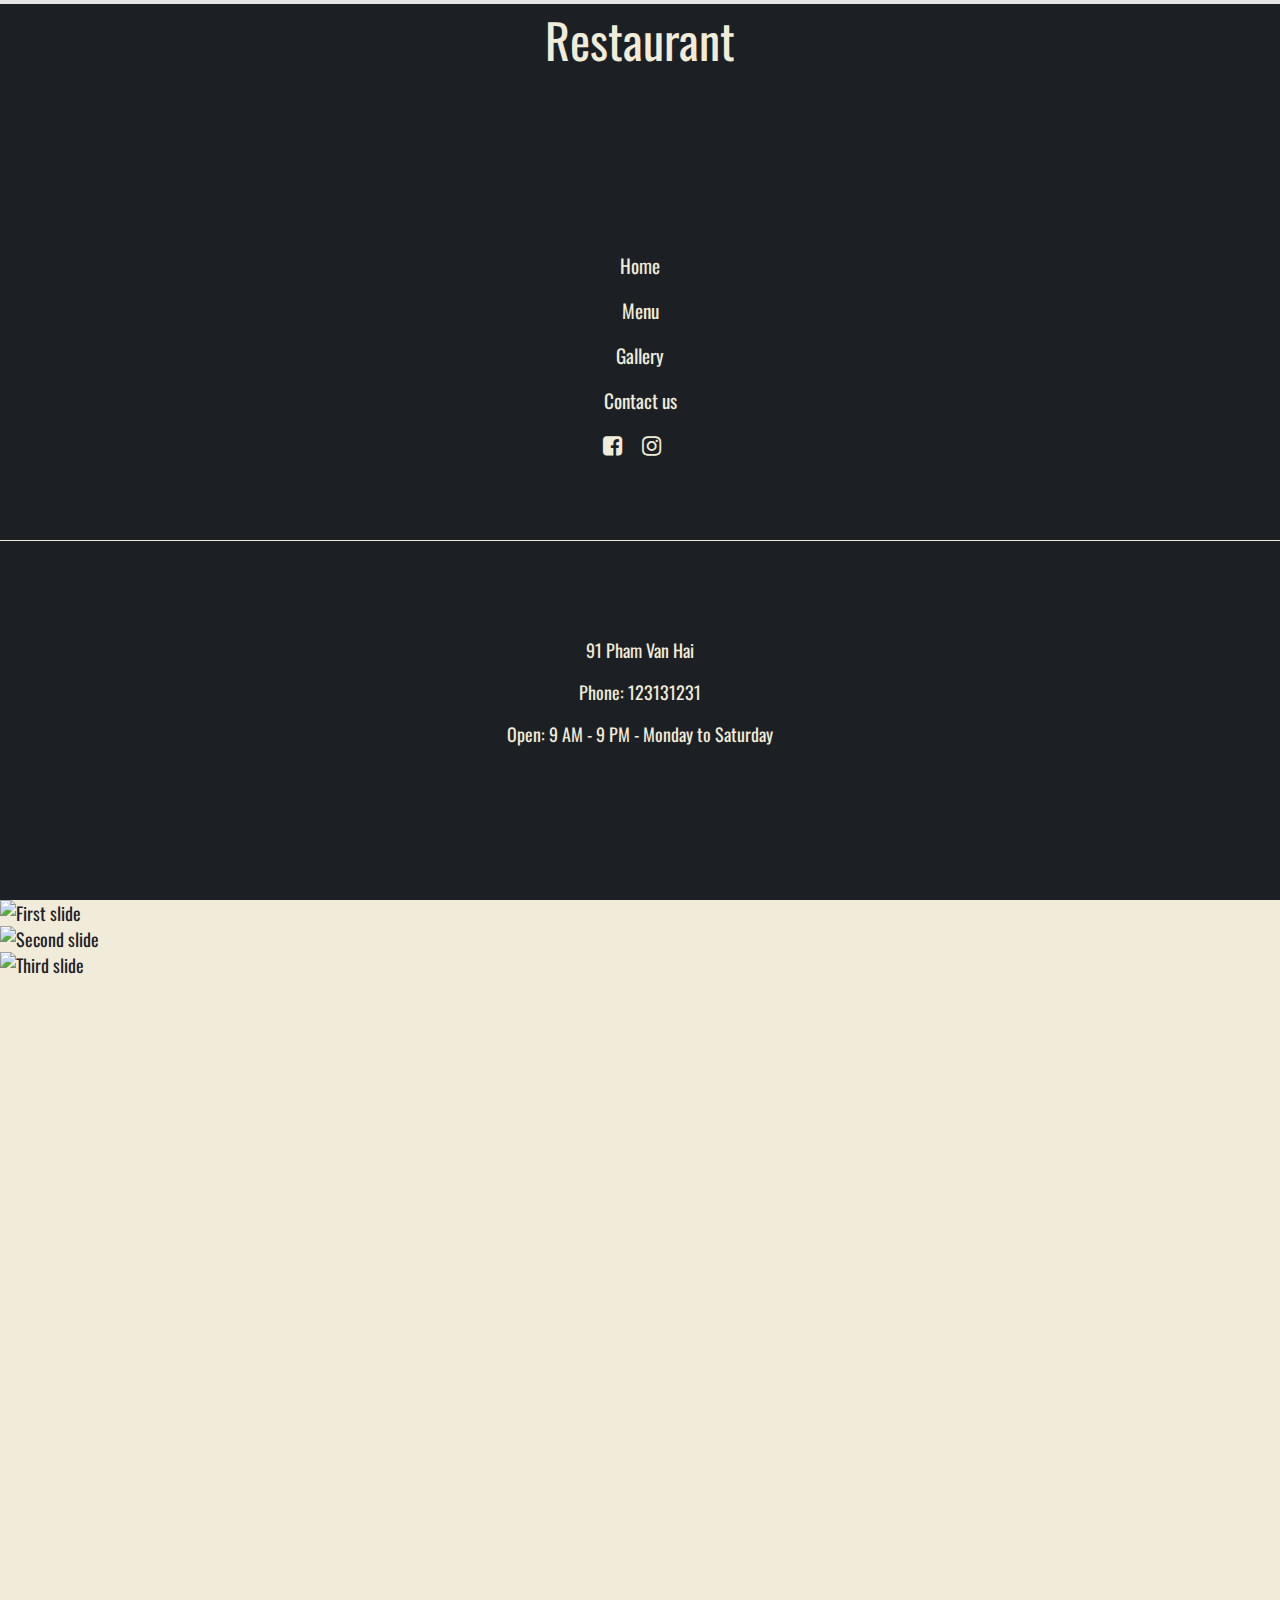
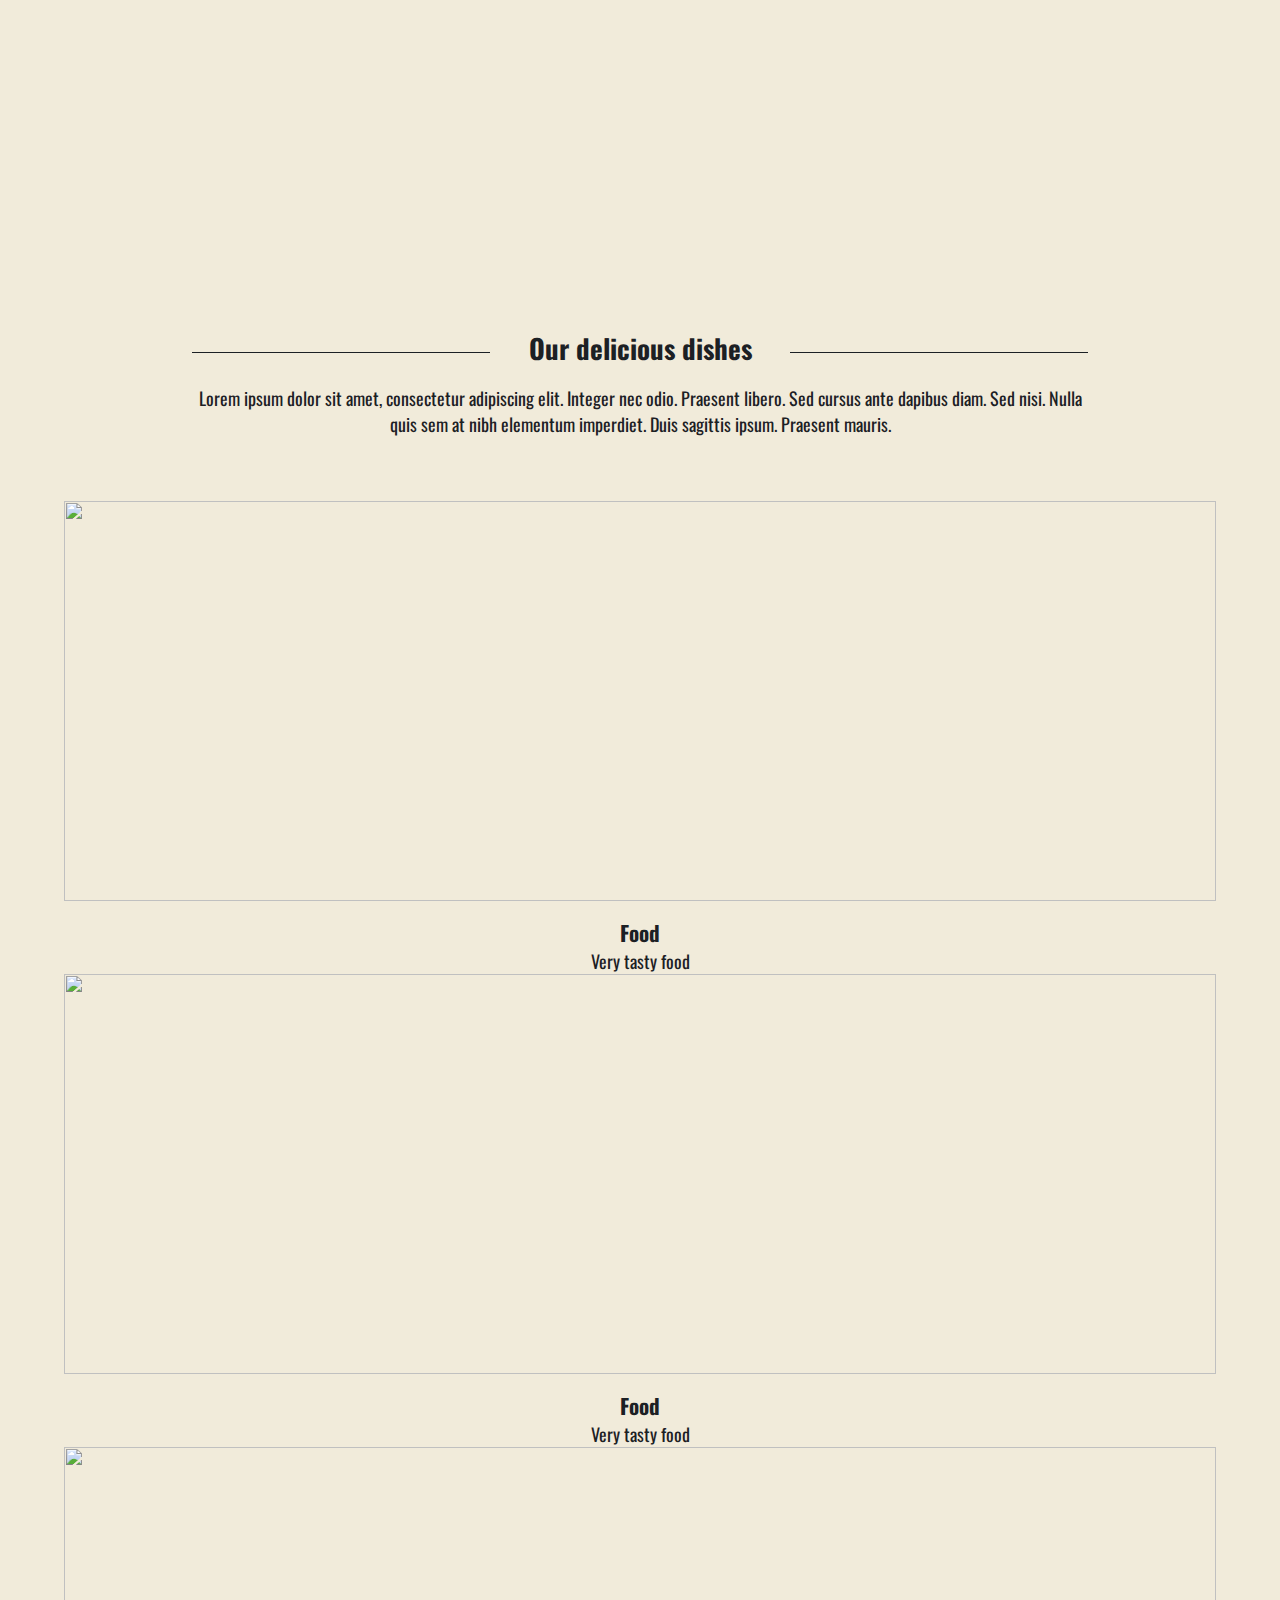
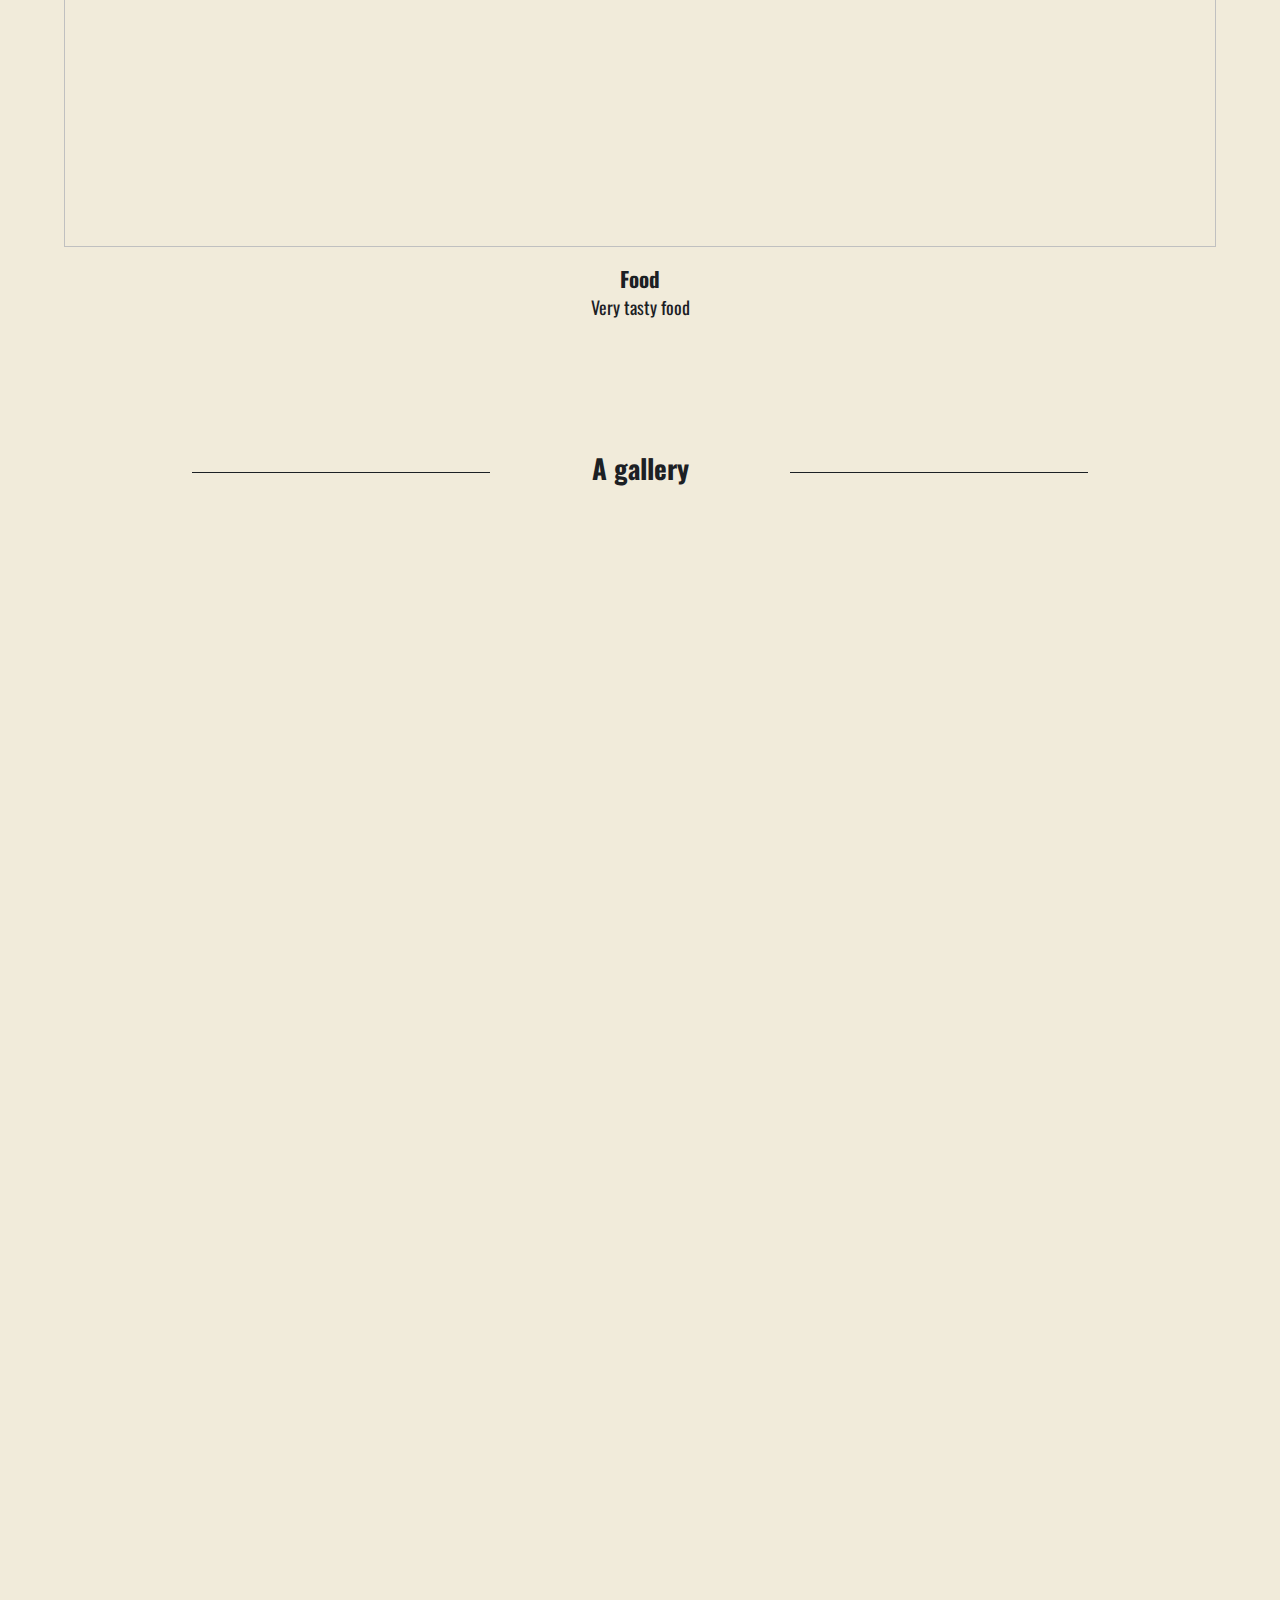
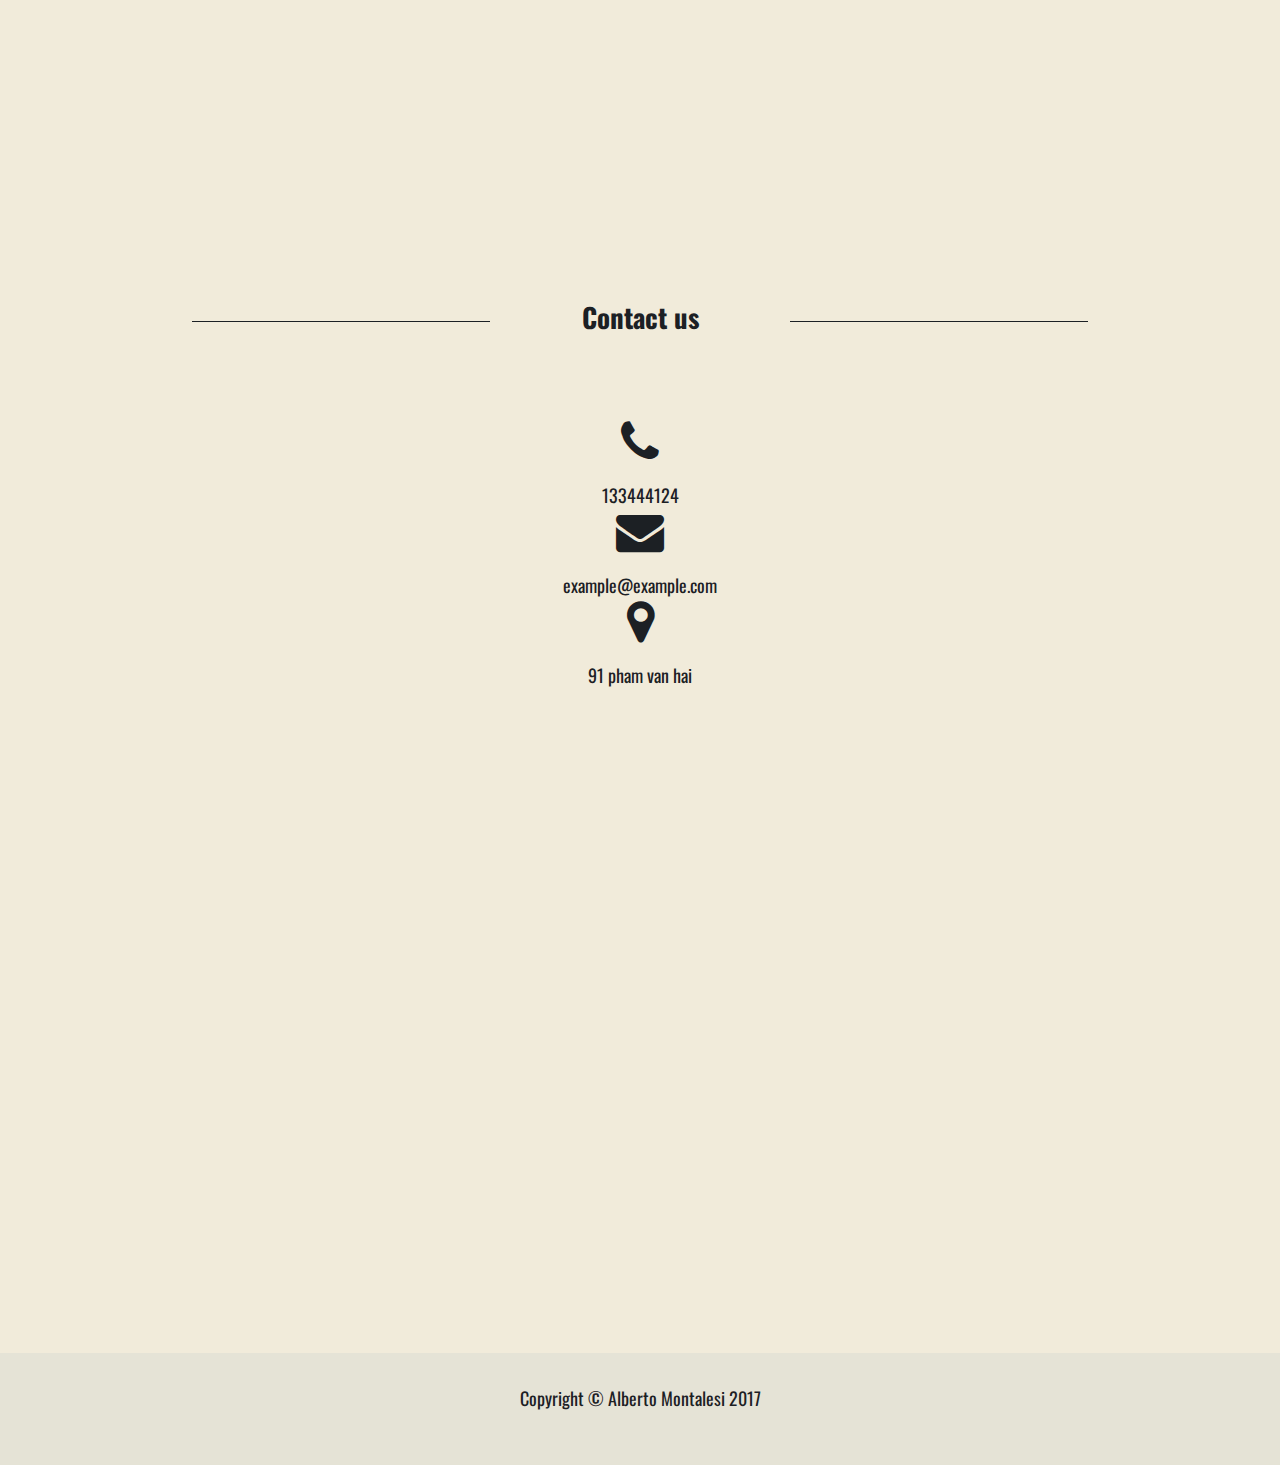
==== index.html @ a7bb8b6f "push to github" ====
<!DOCTYPE html>
<html lang="en">

  <head>
    <meta charset="UTF-8">
    <meta name="viewport" content="width=device-width, initial-scale=1.0">
    <meta http-equiv="X-UA-Compatible" content="ie=edge">
    <title>Soyo</title>
    <!--jquery-->
    <script src="https://code.jquery.com/jquery-3.1.1.min.js" integrity="sha256-hVVnYaiADRTO2PzUGmuLJr8BLUSjGIZsDYGmIJLv2b8="
      crossorigin="anonymous"></script>
    <!--bootstrap-->
    <script src="https://maxcdn.bootstrapcdn.com/bootstrap/4.0.0-alpha.6/js/bootstrap.min.js" integrity="sha384-vBWWzlZJ8ea9aCX4pEW3rVHjgjt7zpkNpZk+02D9phzyeVkE+jo0ieGizqPLForn"
      crossorigin="anonymous"></script>
    <link rel="stylesheet" href="https://maxcdn.bootstrapcdn.com/bootstrap/4.0.0-alpha.6/css/bootstrap.min.css" integrity="sha384-rwoIResjU2yc3z8GV/NPeZWAv56rSmLldC3R/AZzGRnGxQQKnKkoFVhFQhNUwEyJ"
      crossorigin="anonymous">
    <script src="https://maxcdn.bootstrapcdn.com/bootstrap/4.0.0-alpha.6/js/bootstrap.min.js" integrity="sha384-vBWWzlZJ8ea9aCX4pEW3rVHjgjt7zpkNpZk+02D9phzyeVkE+jo0ieGizqPLForn"
      crossorigin="anonymous"></script>
    <!-- GOOGLE FONT-->
    <link href="https://fonts.googleapis.com/css?family=Oswald:400,700" rel="stylesheet">
    <!-- fontawesome -->
    <link rel="stylesheet" href="https://maxcdn.bootstrapcdn.com/font-awesome/4.4.0/css/font-awesome.min.css">
    <!--my css-->
    <link rel="stylesheet" href="stylesheets/css/style.css">
    <!-- JAVASCRIPT-->
    <script src='script.js'></script>
  </head>

  <body>
    <div class="container-fluid">
      <div class="row no-gutters">
        <!--NAVIGATION-->
        <div class="col-12 col-md-3 navbar_container">

          <nav class="navbar navbar-toggleable-md">
            <button class="navbar-toggler navbar-toggler-right" type="button" data-toggle="collapse" data-target="#navbarSupportedContent"
              aria-controls="navbarSupportedContent" aria-expanded="false" aria-label="Toggle navigation">
                 <span class="navbar-toggler-icon"></span>
                </button>
            <a class="navbar-brand" href="index.html">Restaurant</a>

            <div class="collapse navbar-collapse" id="navbarSupportedContent">
              <ul class="navbar-nav mr-auto">
                <li class="nav-item active">
                  <a class="nav-link" href="#first">Home</a>
                </li>
                <li class="nav-item">
                  <a class="nav-link" href="#second">Menu</a>
                </li>
                <li class="nav-item">
                  <a class="nav-link" href="#third">Gallery</a>
                </li>
                <li class="nav-item">
                  <a class="nav-link" href="#fourth">Contact us</a>
                </li>
                <li class="nav-item">
                  <a href="#"><i class="fa fa-facebook-square" aria-hidden="true"></i>
                   </a>
                    <a  href="#"><i class="fa fa-instagram" aria-hidden="true"></i>
                    </a>
                  </li>
              </ul>
            </div>
            <!-- display info only on bigger screens-->
          <div class="navbar-address">
            <span></span>
            <ul>
              <li> 91 Pham Van Hai</li>
              <li> Phone: 123131231</li>
              <li> Open: 9 AM - 9 PM - Monday to Saturday</li>
            </ul>
          </div> <!-- end navbar address -->
          </nav> 

          


        </div> <!--end nav container-->

        <!--CONTENT SECTION-->
        <!----------------------------------------->

        <!--CAROUSEL-->
        <div class="col-12 col-md-9 content_container">
          <div class="image_container">
            <a name='first'> </a>
            <!--anchor for smoothscroll-->
            <div id="carouselExampleIndicators" class="carousel slide" data-ride="carousel">
              <ol class="carousel-indicators">
                <li data-target="#carouselExampleIndicators" data-slide-to="0" class="active"></li>
                <li data-target="#carouselExampleIndicators" data-slide-to="1"></li>
                <li data-target="#carouselExampleIndicators" data-slide-to="2"></li>
              </ol>
              <div class="carousel-inner" role="listbox">
                <div class="carousel-item active">
                  <img class="d-block img-fluid" src="https://www.scandichotels.com/imagevault/publishedmedia/qn6infvg30381stkubky/scandic-sundsvall-city-restaurant-verket-10.jpg"
                    alt="First slide">
                </div>
                <div class="carousel-item">
                  <img class="d-block img-fluid" src="https://cdn.theculturetrip.com/wp-content/uploads/2016/02/restaurant-939435_960_720.jpg"
                    alt="Second slide">
                </div>
                <div class="carousel-item">
                  <img class="d-block img-fluid" src="http://www.restaurantmartinwishart.co.uk/wp-content/themes/martin-wishart/images/gallery/overview-of-the-restaurant.jpg"
                    alt="Third slide">
                </div>
              </div>
              <a class="carousel-control-prev" href="#carouselExampleIndicators" role="button" data-slide="prev">
                <span class="carousel-control-prev-icon" aria-hidden="true"></span>
                <span class="sr-only">Previous</span>
              </a>
              <a class="carousel-control-next" href="#carouselExampleIndicators" role="button" data-slide="next">
                <span class="carousel-control-next-icon" aria-hidden="true"></span>
                <span class="sr-only">Next</span>
              </a>
            </div>
            <!-- end carousel -->
          </div>
          <!-- end image_container -->

          <!--MENU SECTION-->
          <section id="section-menu">
            
            <!--anchor for smoothscroll-->
            <a name='second'> </a>
            <div id="menu-title">
              <h2> Our delicious dishes</h2>
              <span class='span-line'></span>
              <p> Lorem ipsum dolor sit amet, consectetur adipiscing elit. Integer nec odio. Praesent libero. Sed cursus ante
                dapibus diam. Sed nisi. Nulla quis sem at nibh elementum imperdiet. Duis sagittis ipsum. Praesent mauris.
              </p>
              
            </div>
            
            <div id="menu-items" class='row no-gutters'>
              <div class="menu-item col-4">
                <!-- food1 -->
                <img src="beancurd.jpg" alt="">
                <h3>Food</h3>
                <span>Very tasty food</span>
                
              </div>
              <div class="menu-item col-4">
                <!-- food2-->
                <img src="milktea.jpg" alt="">
                <h3>Food</h3>
                <span>Very tasty food</span>
              </div>
              <div class="menu-item col-4">
                <!-- food3 -->
                <img src="beancurd.jpg" alt="">
                <h3>Food</h3>
                <span>Very tasty food</span>
              </div>
              
            </div>
            <!-- menu-items end -->

          </section>
          <!-- end section-menu -->


          <!--GALLERY SECTION-->
          <section id='section-gallery'>
            
            <!--anchor for smoothscroll-->
            <a name='third'> </a>
            <div id="gallery-title">
              <h2> A gallery </h2>
              
              <span class='span-line'></span>
            </div>
            
            <div id="gallery-items" class='row no-gutters'>
              <div class="gallery-item col-12 col-sm-6 col-md-3">
                <span> <p> This is a description </p></span>
              </div>
              <div class="gallery-item col-12 col-sm-6 col-md-3">
                <span> <p> This is a description </p></span>
              </div>
              <div class="gallery-item col-12 col-sm-6 col-md-3">
                <span> <p> This is a description </p></span>
              </div>
              <div class="gallery-item col-12 col-sm-6 col-md-3">
                <span> <p> This is a description </p></span>
              </div>
              
            </div>
            <!-- end gallery-items row -->
          </section>
          <!-- end gallery section -->

          <!--CONTACT SECTION---->
          <section id="section-contact">
            <a name='fourth'> </a>
            <!--anchor for smoothscroll-->
            <div id="contact-title">
              <h2>Contact us</h2>
              <span class='span-line'></span>
            </div>
            <div id="contact-items" class='row no-gutters'>
              <div class="contact-contacts col-12 row">
                <div class="contact-item col-4">
                  <i class="fa fa-phone" aria-hidden="true"></i>
                  <span>133444124</span>
                </div>
                <div class="contact-item col-4">
                  <i class="fa fa-envelope" aria-hidden="true"></i>
                  <span>example@example.com</span>
                </div>
                <div class="contact-item col-4">
                  <i class="fa fa-map-marker" aria-hidden="true"></i>
                  <span>91 pham van hai</span>
                </div>
              </div>
              <!-- end contact-contacts -->
              <div class="contact-map col-12">
                <iframe src="https://www.google.com/maps/embed?pb=!1m18!1m12!1m3!1d244.95155241548628!2d106.66306743998497!3d10.794084268695581!2m3!1f0!2f0!3f0!3m2!1i1024!2i768!4f13.1!3m3!1m2!1s0x3175293261266c13%3A0x65e718da4e43e427!2zOTEtQTYgUGjhuqFtIFbEg24gSGFpLCBwaMaw4budbmcgMywgVMOibiBCw6xuaCwgSOG7kyBDaMOtIE1pbmgsIFZpZXRuYW0!5e0!3m2!1sen!2s!4v1489724701792"
                  frameborder="0" style="border:0" allowfullscreen></iframe>
              </div>
            </div>
          </section>
          <!-- section-contact end -->

          <!-- FOOTER -->
          <footer>
            <div id="footer-contacts">
              <p> Copyright &copy; Alberto Montalesi 2017 </p>
            </div>
          </footer>
          <!-- footer end-->
        </div>
        <!-- end content_container -->
      </div>
      <!-- end row -->

    </div>
    <!-- end container-fluid -->
  </body>

</html>
---- stylesheets/css/style.css ----
* {
  margin: 0;
  padding: 0;
  font-family: 'Oswald', sans-serif; }

li {
  list-style-type: none; }

body {
  font-size: 18px;
  overflow-x: hidden; }

.container-fluid {
  width: 100vw;
  margin: 0;
  padding: 0; }

.span-line {
  width: 100%;
  height: 1rem;
  display: block;
  border-bottom: 0.05rem solid #1C2024;
  position: relative;
  top: -2rem; }

h2 {
  position: relative;
  z-index: 2;
  background-color: #F1EBDA;
  width: 300px;
  margin: 0 auto; }

.navbar_container {
  background-color: #1C2024;
  color: #F1EBDA; }
  @media (max-width: 768px) {
    .navbar_container {
      height: auto;
      min-height: 5vh; } }
  @media (min-width: 769px) {
    .navbar_container {
      height: 100vh;
      position: sticky;
      top: 0; } }
  .navbar_container a {
    text-decoration: none;
    color: #F1EBDA !important; }
  .navbar_container a:hover, .navbar_container a:focus {
    cursor: pointer;
    text-decoration: none;
    color: #c7af6b !important; }

.navbar {
  width: 100%; }
  @media (min-width: 769px) {
    .navbar {
      height: 100vh;
      display: flex;
      flex-direction: column; } }

@media (min-width: 769px) {
  .navbar-brand {
    font-size: 3rem;
    width: 100%;
    display: block;
    text-align: center; } }
@media (max-width: 768px) {
  .navbar-brand {
    font-size: 2rem; } }

@media (max-width: 768px) {
  .navbar-toggler {
    border-color: #F1EBDA; } }

@media (min-width: 769px) {
  .navbar-nav {
    font-size: 1.2rem;
    margin-top: 10rem;
    width: 100%;
    display: flex;
    flex-direction: column;
    flex-wrap: wrap;
    text-align: center; } }
.navbar-nav i {
  font-size: 1.4rem;
  margin-right: 1rem; }

@media (min-width: 769px) {
  .nav-item {
    width: 100%;
    margin-top: 1rem; } }

.navbar-address {
  text-align: center; }
  @media (max-width: 768px) {
    .navbar-address {
      display: none; } }
  @media (min-width: 769px) {
    .navbar-address {
      display: flex;
      flex-direction: column;
      height: auto; } }

.navbar-address span {
  content: "";
  border-top: 0.05rem solid #F1EBDA;
  display: block;
  width: 100%;
  margin-top: 5rem;
  margin-bottom: 5rem; }

.navbar-address li {
  margin-top: 1rem; }

.content_container {
  color: #1C2024;
  background-color: #F1EBDA; }
  @media (max-width: 768px) {
    .content_container {
      margin-left: 0; } }

.image_container, .image_container img, .carousel-inner {
  margin: 0;
  width: 100%;
  padding: 0; }
  @media (max-width: 768px) {
    .image_container, .image_container img, .carousel-inner {
      height: 95vh; } }
  @media (min-width: 769px) {
    .image_container, .image_container img, .carousel-inner {
      height: 100vh; } }

#section-menu, #section-gallery, #section-contact {
  width: 100%;
  margin-top: 5rem;
  text-align: center; }
  @media (max-width: 768px) {
    #section-menu, #section-gallery, #section-contact {
      margin-top: 10rem; } }

#menu-title, #gallery-title, #contact-title {
  width: 70%;
  margin: 8rem auto 4rem auto;
  padding-left: 2rem;
  padding-right: 2rem; }

#menu-items, #gallery-items {
  width: 90%;
  margin: 0 5%; }

.menu-item img {
  width: 100%;
  height: 400px;
  margin-bottom: 1rem; }

.gallery-item {
  background-size: cover;
  height: 300px;
  background-position: center; }

.gallery-item:nth-child(1), .gallery-item:nth-child(3) {
  background: url(https://media2.s-nbcnews.com/j/newscms/2017_11/1201179/food-melissa-clark-citrus-salad-pizza-chicken-tease-today-170314-01_31f11db1405ecd9afa46cba02889b83b.today-vid-hub-featured-desktop.jpg); }

.gallery-item:nth-child(2), .gallery-item:nth-child(4) {
  background: url(http://s.eatthis-cdn.com/media/images/ext/842849976/greasy-fast-food.jpg); }

.gallery-item span {
  display: none; }

.gallery-item:hover span {
  display: flex;
  flex-direction: column;
  justify-content: center;
  height: inherit; }

.gallery-item span p {
  color: #F1EBDA;
  display: inline;
  padding: 1rem;
  margin: 1rem;
  border: .5rem solid white; }

.contact-contacts {
  margin-bottom: 5rem; }

.contact-item i, .contact-item.span {
  display: block; }

.contact-item i {
  font-size: 3rem;
  margin-bottom: 1rem; }

.contact-map iframe {
  width: 100%;
  height: auto; }
  @media (max-width: 768px) {
    .contact-map iframe {
      min-height: 300px; } }
  @media (min-width: 769px) {
    .contact-map iframe {
      min-height: 500px; } }

footer {
  height: 5rem;
  margin-top: 5rem;
  width: 100%;
  text-align: center;
  padding-top: 2rem;
  background-color: #E5E3D6; }

/*# sourceMappingURL=style.css.map */
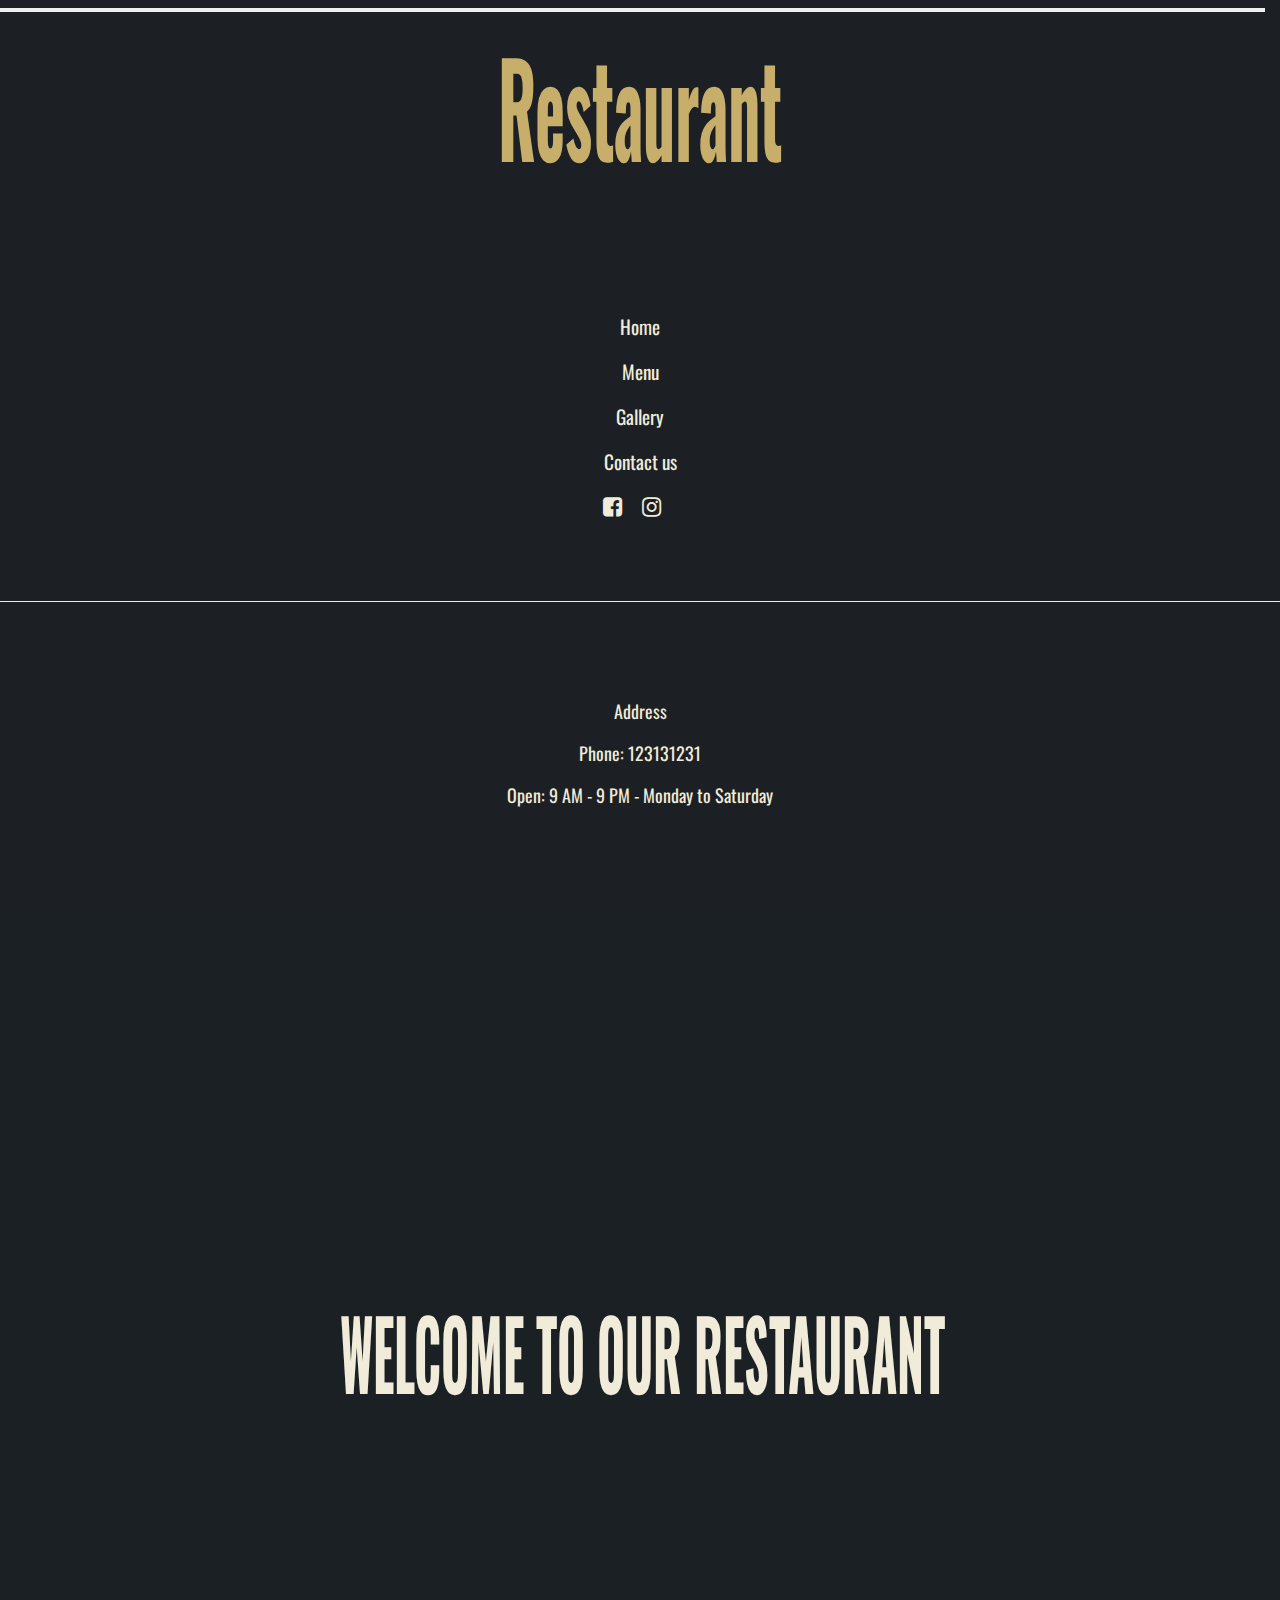
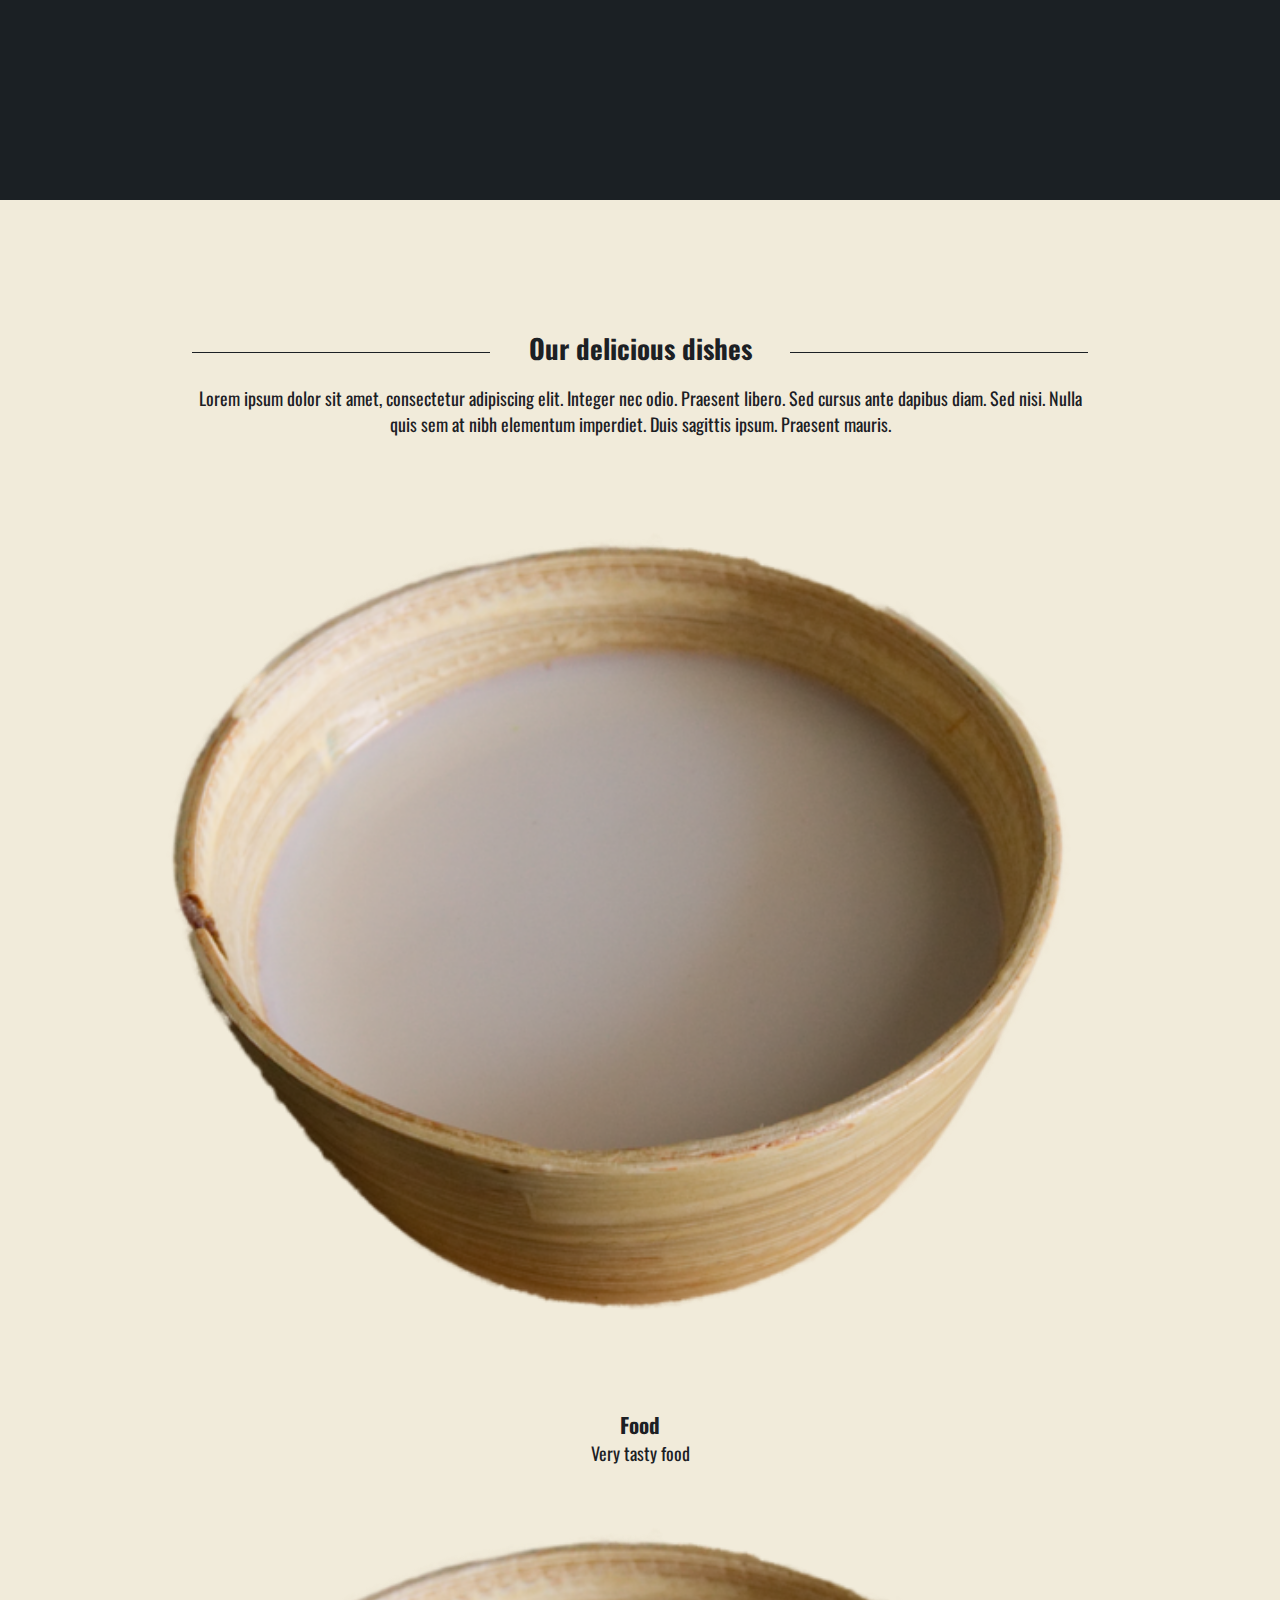
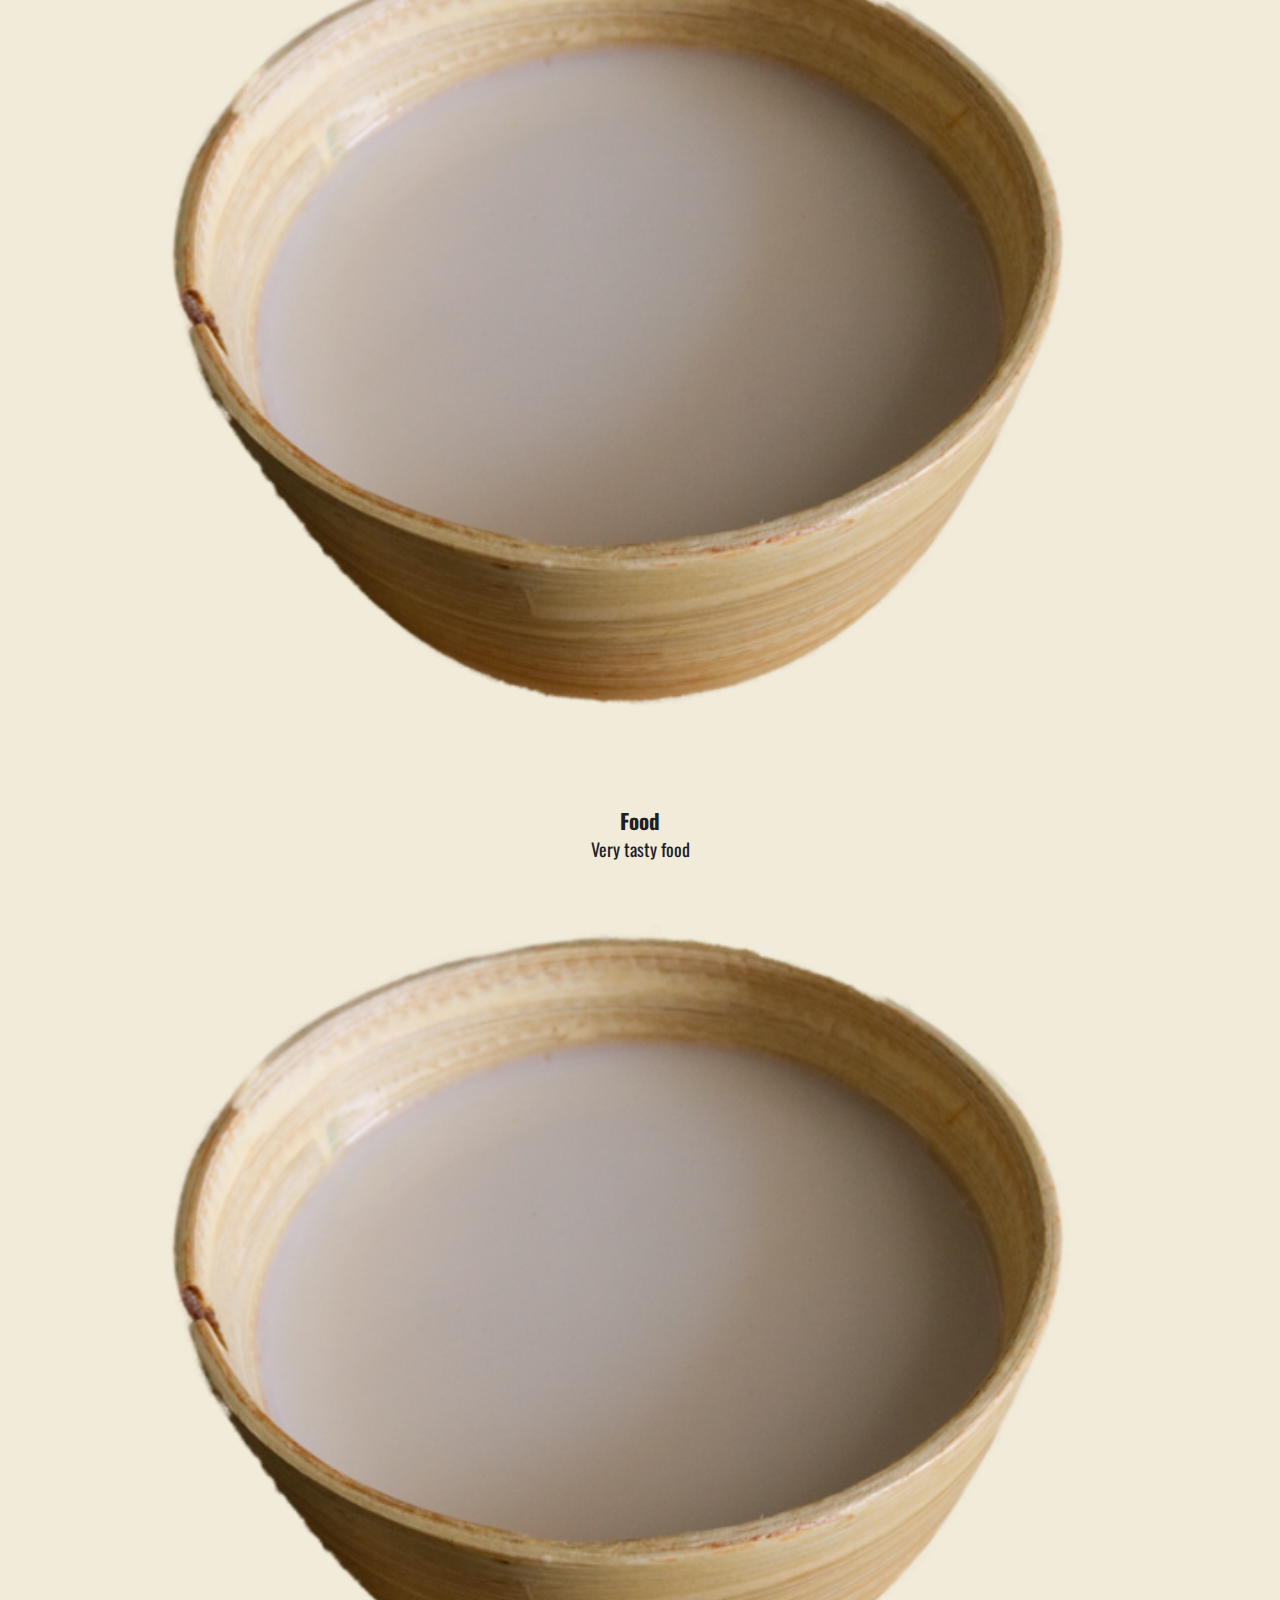
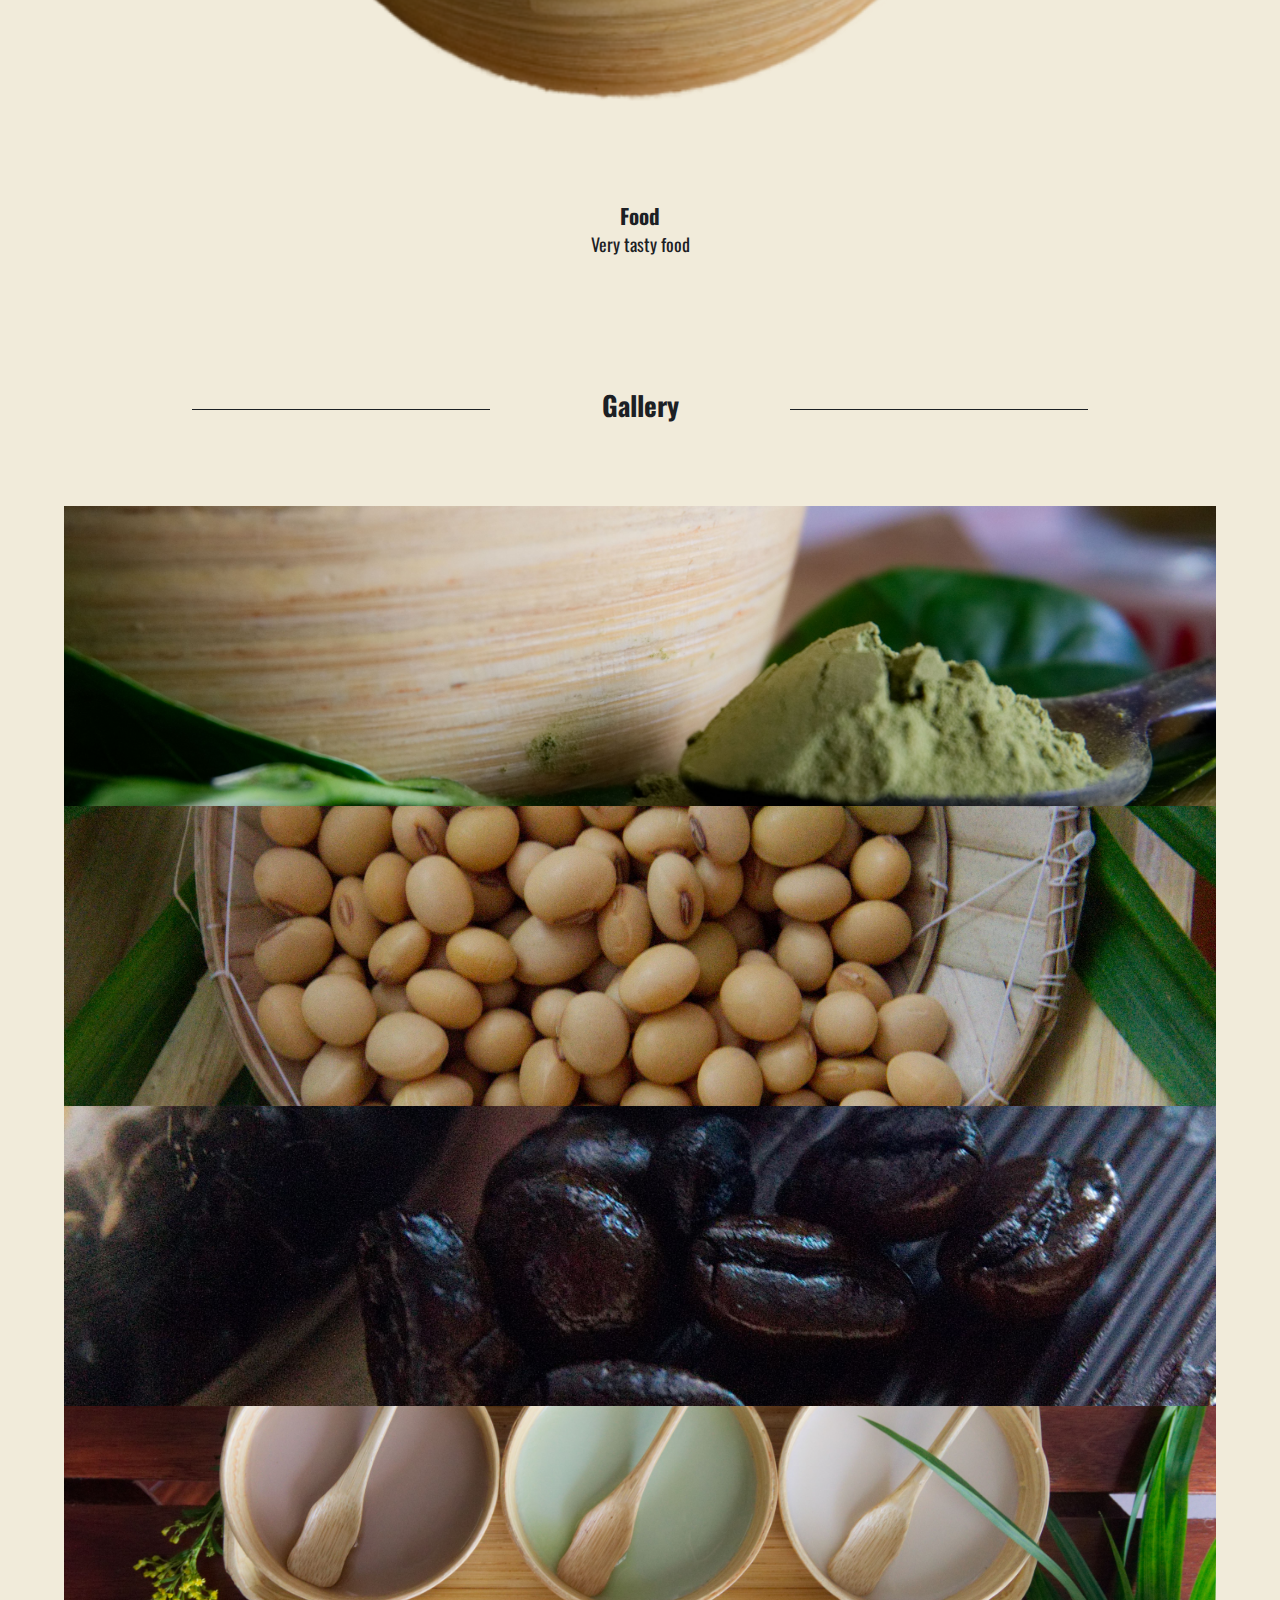
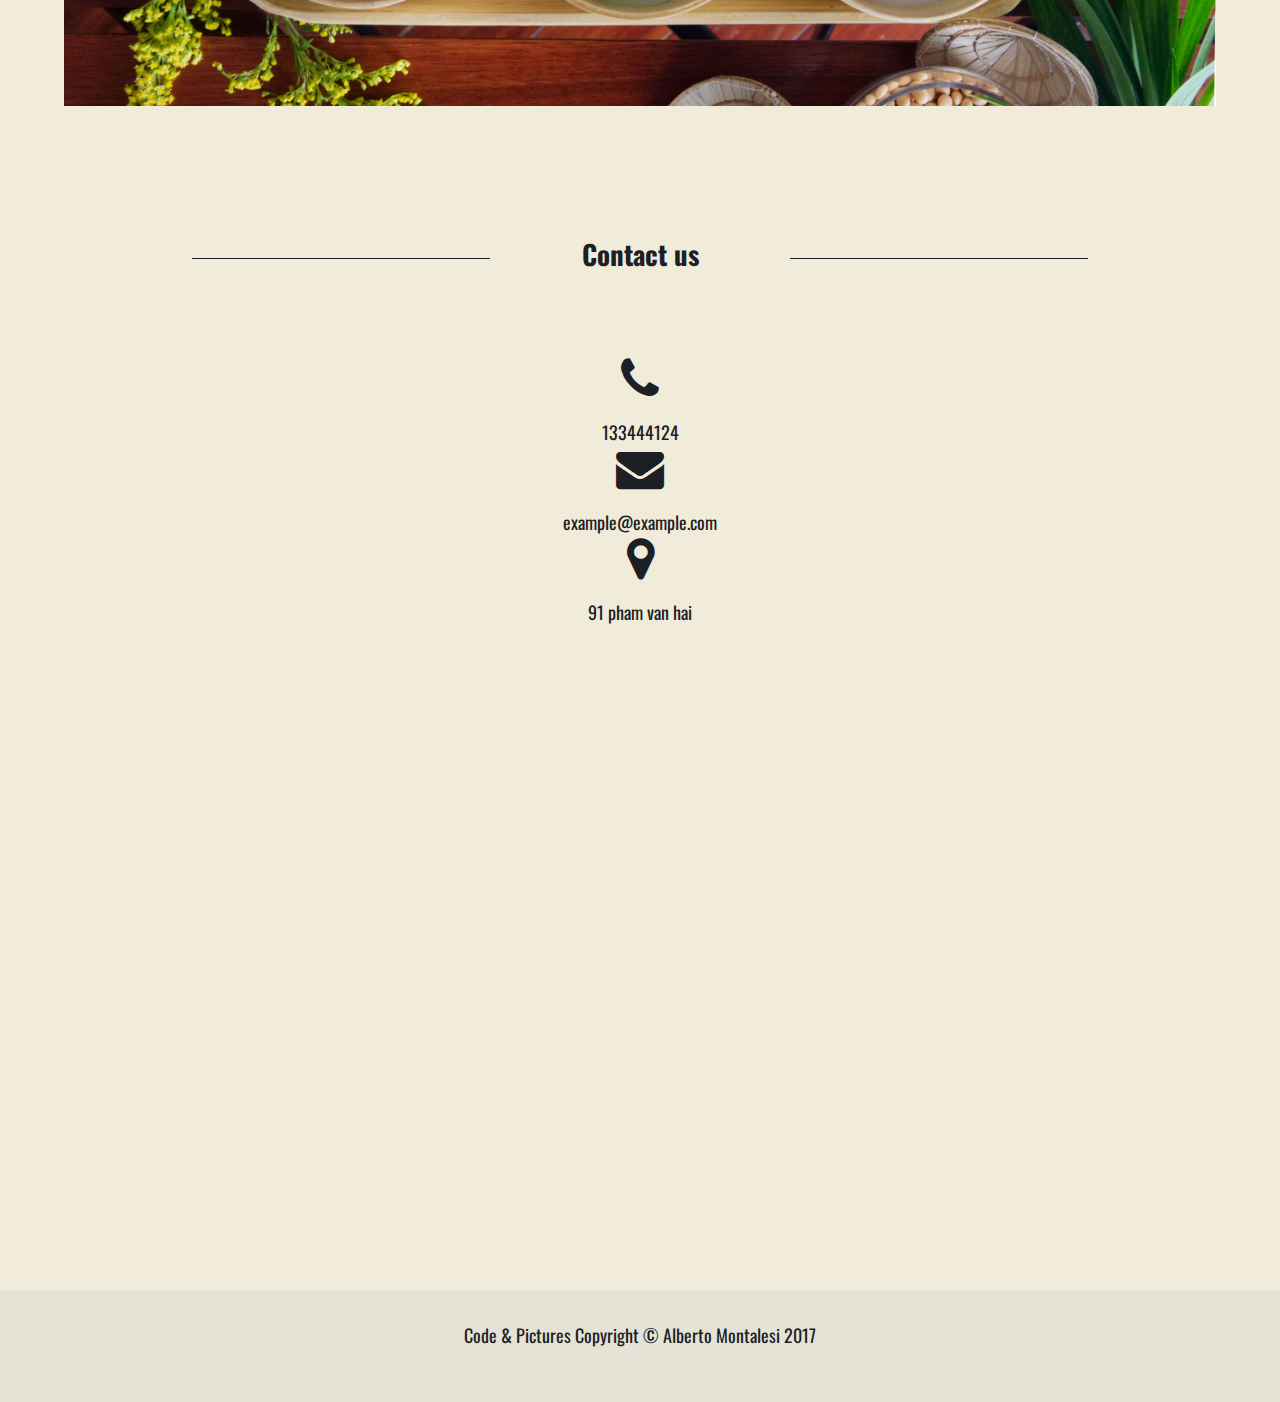
==== commit 2fd79b6d: "added images and fixed layout" ====
--- a/index.html
+++ b/index.html
@@ -37,7 +37,7 @@
               aria-controls="navbarSupportedContent" aria-expanded="false" aria-label="Toggle navigation">
                  <span class="navbar-toggler-icon"></span>
                 </button>
-            <a class="navbar-brand" href="index.html">Restaurant</a>
+            <h1><a class="navbar-brand" href="index.html">Restaurant</a> </h1>
 
             <div class="collapse navbar-collapse" id="navbarSupportedContent">
               <ul class="navbar-nav mr-auto">
@@ -65,7 +65,7 @@
           <div class="navbar-address">
             <span></span>
             <ul>
-              <li> 91 Pham Van Hai</li>
+              <li> Address </li>
               <li> Phone: 123131231</li>
               <li> Open: 9 AM - 9 PM - Monday to Saturday</li>
             </ul>
@@ -85,36 +85,10 @@
           <div class="image_container">
             <a name='first'> </a>
             <!--anchor for smoothscroll-->
-            <div id="carouselExampleIndicators" class="carousel slide" data-ride="carousel">
-              <ol class="carousel-indicators">
-                <li data-target="#carouselExampleIndicators" data-slide-to="0" class="active"></li>
-                <li data-target="#carouselExampleIndicators" data-slide-to="1"></li>
-                <li data-target="#carouselExampleIndicators" data-slide-to="2"></li>
-              </ol>
-              <div class="carousel-inner" role="listbox">
-                <div class="carousel-item active">
-                  <img class="d-block img-fluid" src="https://www.scandichotels.com/imagevault/publishedmedia/qn6infvg30381stkubky/scandic-sundsvall-city-restaurant-verket-10.jpg"
-                    alt="First slide">
-                </div>
-                <div class="carousel-item">
-                  <img class="d-block img-fluid" src="https://cdn.theculturetrip.com/wp-content/uploads/2016/02/restaurant-939435_960_720.jpg"
-                    alt="Second slide">
-                </div>
-                <div class="carousel-item">
-                  <img class="d-block img-fluid" src="http://www.restaurantmartinwishart.co.uk/wp-content/themes/martin-wishart/images/gallery/overview-of-the-restaurant.jpg"
-                    alt="Third slide">
-                </div>
-              </div>
-              <a class="carousel-control-prev" href="#carouselExampleIndicators" role="button" data-slide="prev">
-                <span class="carousel-control-prev-icon" aria-hidden="true"></span>
-                <span class="sr-only">Previous</span>
-              </a>
-              <a class="carousel-control-next" href="#carouselExampleIndicators" role="button" data-slide="next">
-                <span class="carousel-control-next-icon" aria-hidden="true"></span>
-                <span class="sr-only">Next</span>
-              </a>
-            </div>
-            <!-- end carousel -->
+            <div id="main-banner">
+              <h3> Welcome to our Restaurant </h3>
+
+            </div> <!-- end banner -->
           </div>
           <!-- end image_container -->
 
@@ -133,22 +107,22 @@
             </div>
             
             <div id="menu-items" class='row no-gutters'>
-              <div class="menu-item col-4">
+              <div class="menu-item col-12 col-md-4">
                 <!-- food1 -->
-                <img src="beancurd.jpg" alt="">
+                <img src="images/soy_cropped2.png" alt="">
                 <h3>Food</h3>
                 <span>Very tasty food</span>
                 
               </div>
-              <div class="menu-item col-4">
+              <div class="menu-item col-12 col-md-4">
                 <!-- food2-->
-                <img src="milktea.jpg" alt="">
+                <img src="images/soy_cropped2.png" alt="">
                 <h3>Food</h3>
                 <span>Very tasty food</span>
               </div>
-              <div class="menu-item col-4">
+              <div class="menu-item col-12 col-md-4">
                 <!-- food3 -->
-                <img src="beancurd.jpg" alt="">
+                <img src="images/soy_cropped2.png" alt="">
                 <h3>Food</h3>
                 <span>Very tasty food</span>
               </div>
@@ -166,22 +140,24 @@
             <!--anchor for smoothscroll-->
             <a name='third'> </a>
             <div id="gallery-title">
-              <h2> A gallery </h2>
+              <h2> Gallery </h2>
               
               <span class='span-line'></span>
+              
             </div>
             
             <div id="gallery-items" class='row no-gutters'>
-              <div class="gallery-item col-12 col-sm-6 col-md-3">
-                <span> <p> This is a description </p></span>
-              </div>
-              <div class="gallery-item col-12 col-sm-6 col-md-3">
-                <span> <p> This is a description </p></span>
-              </div>
-              <div class="gallery-item col-12 col-sm-6 col-md-3">
-                <span> <p> This is a description </p></span>
-              </div>
-              <div class="gallery-item col-12 col-sm-6 col-md-3">
+              <div class="gallery-item col-12 col-sm-6">
+                <span> <p> This is a description </p></span>
+              </div>
+              <div class="gallery-item col-12 col-sm-6 ">
+                <span> <p> This is a description </p></span>
+              </div>
+              
+              <div class="gallery-item col-12 col-sm-6 ">
+                <span> <p> This is a description </p></span>
+              </div>
+              <div class="gallery-item col-12 col-sm-6">
                 <span> <p> This is a description </p></span>
               </div>
               
@@ -225,7 +201,8 @@
           <!-- FOOTER -->
           <footer>
             <div id="footer-contacts">
-              <p> Copyright &copy; Alberto Montalesi 2017 </p>
+              <p> Code & Pictures Copyright &copy; Alberto Montalesi 2017 </p>
+              
             </div>
           </footer>
           <!-- footer end-->
--- a/stylesheets/css/style.css
+++ b/stylesheets/css/style.css
@@ -29,6 +29,10 @@
   background-color: #F1EBDA;
   width: 300px;
   margin: 0 auto; }
+  @media (max-width: 768px) {
+    h2 {
+      width: 100%;
+      text-align: center; } }
 
 .navbar_container {
   background-color: #1C2024;
@@ -60,7 +64,9 @@
 
 @media (min-width: 769px) {
   .navbar-brand {
-    font-size: 3rem;
+    padding-top: 30px;
+    font-size: 4rem;
+    transform: scale(1, 2);
     width: 100%;
     display: block;
     text-align: center; } }
@@ -68,9 +74,15 @@
   .navbar-brand {
     font-size: 2rem; } }
 
-@media (max-width: 768px) {
-  .navbar-toggler {
-    border-color: #F1EBDA; } }
+.navbar-toggler {
+  margin-right: 15px;
+  margin-top: 8px; }
+  @media (max-width: 768px) {
+    .navbar-toggler {
+      border-color: #F1EBDA; } }
+
+.navbar-toggler-icon {
+  background-image: url("../../images/hamburger.svg") !important; }
 
 @media (min-width: 769px) {
   .navbar-nav {
@@ -119,16 +131,46 @@
     .content_container {
       margin-left: 0; } }
 
-.image_container, .image_container img, .carousel-inner {
+.image_container, .image_container img, #main-banner {
   margin: 0;
   width: 100%;
   padding: 0; }
   @media (max-width: 768px) {
-    .image_container, .image_container img, .carousel-inner {
+    .image_container, .image_container img, #main-banner {
       height: 95vh; } }
   @media (min-width: 769px) {
-    .image_container, .image_container img, .carousel-inner {
+    .image_container, .image_container img, #main-banner {
       height: 100vh; } }
+
+#main-banner {
+  position: relative;
+  background-image: url("../../images/MATCHA-TOP2.jpg");
+  background-size: cover;
+  background-position: center;
+  background-attachment: fixed;
+  background-color: #1C2024;
+  display: flex; }
+
+#main-banner::after {
+  content: "";
+  display: inline-block;
+  position: absolute;
+  height: 100%;
+  width: 100%;
+  background-color: #1C2024;
+  opacity: 0.3; }
+
+#main-banner h3 {
+  width: auto;
+  z-index: 2;
+  padding-left: 10px;
+  padding-right: 5px;
+  font-weight: bold;
+  transform: scale(1, 2);
+  text-transform: uppercase;
+  margin: auto;
+  font-size: 3rem;
+  color: #F1EBDA; }
 
 #section-menu, #section-gallery, #section-contact {
   width: 100%;
@@ -150,25 +192,34 @@
 
 .menu-item img {
   width: 100%;
-  height: 400px;
-  margin-bottom: 1rem; }
+  height: auto; }
+
+.menu-item {
+  margin-top: 30px; }
 
 .gallery-item {
   background-size: cover;
-  height: 300px;
-  background-position: center; }
-
-.gallery-item:nth-child(1), .gallery-item:nth-child(3) {
-  background: url(https://media2.s-nbcnews.com/j/newscms/2017_11/1201179/food-melissa-clark-citrus-salad-pizza-chicken-tease-today-170314-01_31f11db1405ecd9afa46cba02889b83b.today-vid-hub-featured-desktop.jpg); }
-
-.gallery-item:nth-child(2), .gallery-item:nth-child(4) {
-  background: url(http://s.eatthis-cdn.com/media/images/ext/842849976/greasy-fast-food.jpg); }
+  background-position: center;
+  height: 300px; }
+
+.gallery-item:nth-child(1) {
+  background-image: url("../../images/matcha.jpg"); }
+
+.gallery-item:nth-child(2) {
+  background-image: url("../../images/soybean.jpg"); }
+
+.gallery-item:nth-child(3) {
+  background-image: url("../../images/chocolate.jpg"); }
+
+.gallery-item:nth-child(4) {
+  background-image: url("../../images/SET1.jpg"); }
 
 .gallery-item span {
   display: none; }
 
 .gallery-item:hover span {
   display: flex;
+  background-color: rgba(28, 32, 36, 0.6);
   flex-direction: column;
   justify-content: center;
   height: inherit; }
@@ -186,6 +237,12 @@
 .contact-item i, .contact-item.span {
   display: block; }
 
+.contact-item span {
+  width: 100%; }
+  @media (max-width: 768px) {
+    .contact-item span {
+      font-size: 3vw; } }
+
 .contact-item i {
   font-size: 3rem;
   margin-bottom: 1rem; }
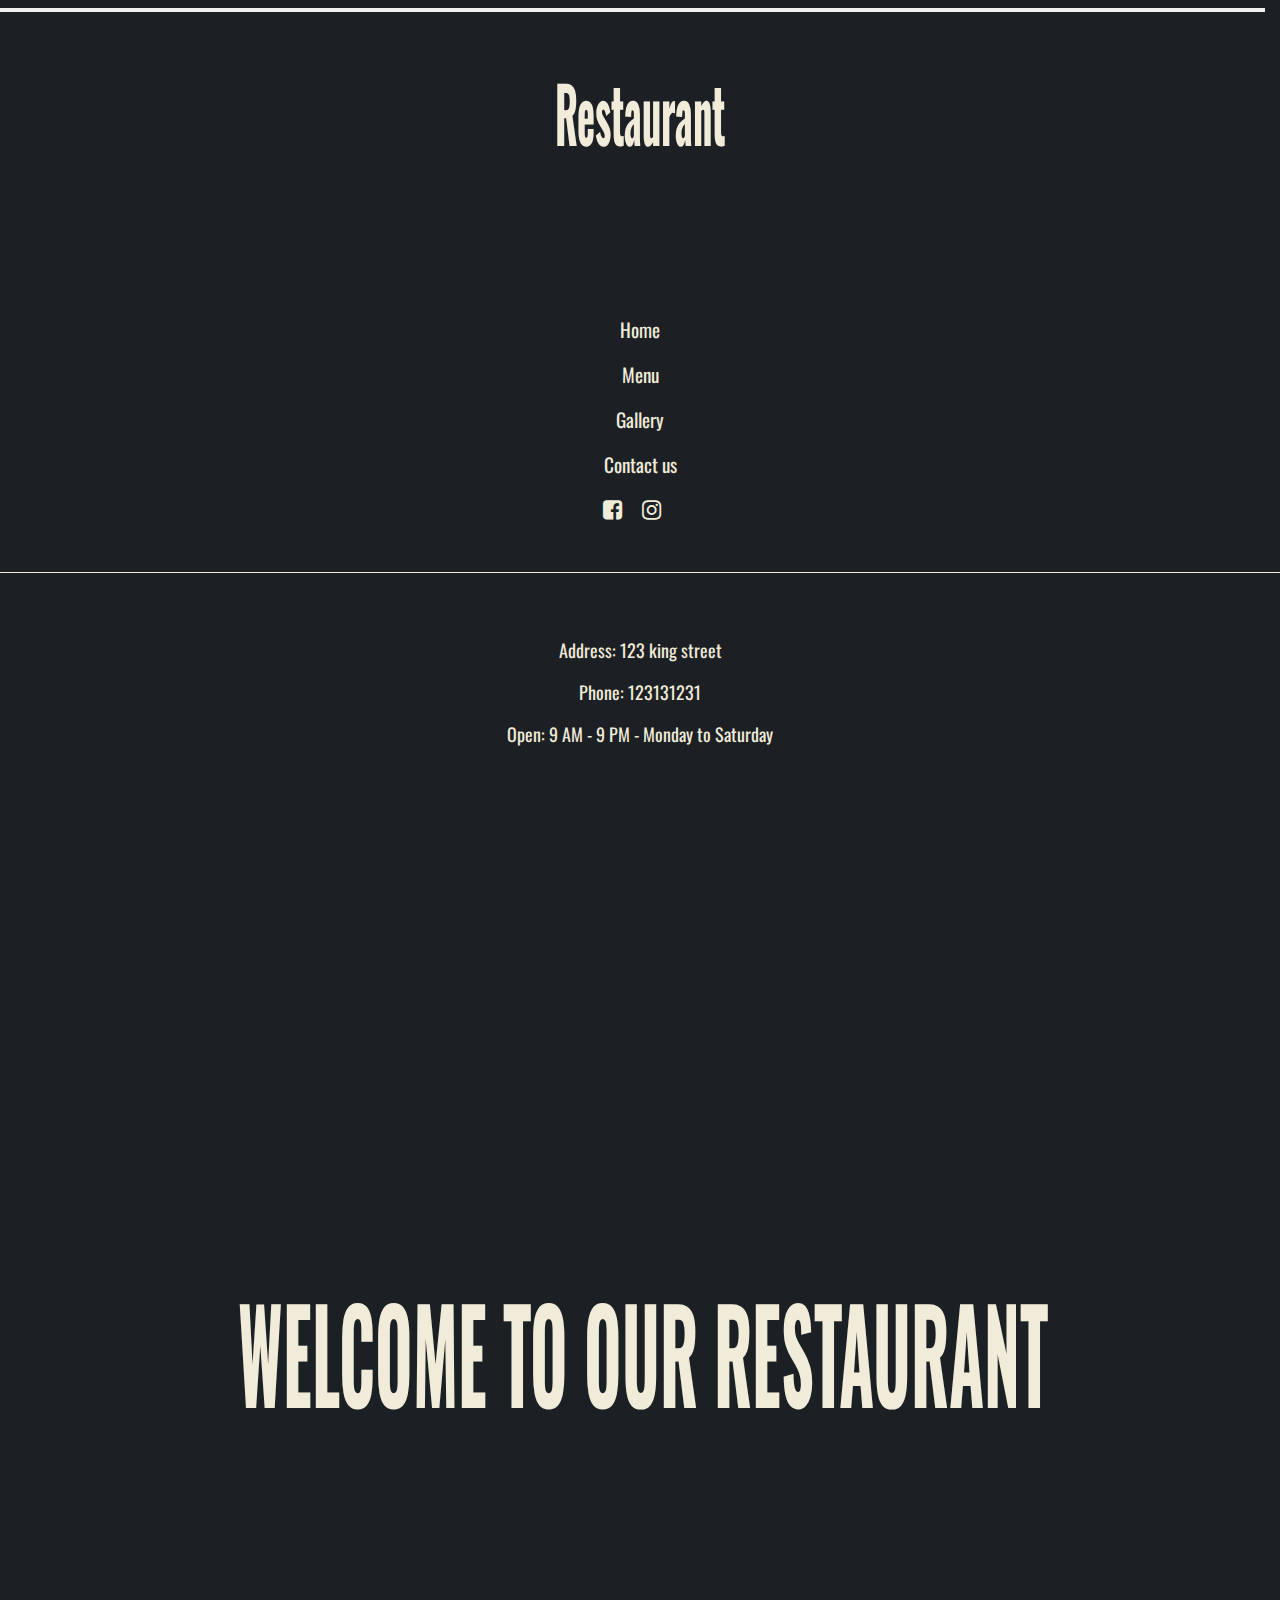
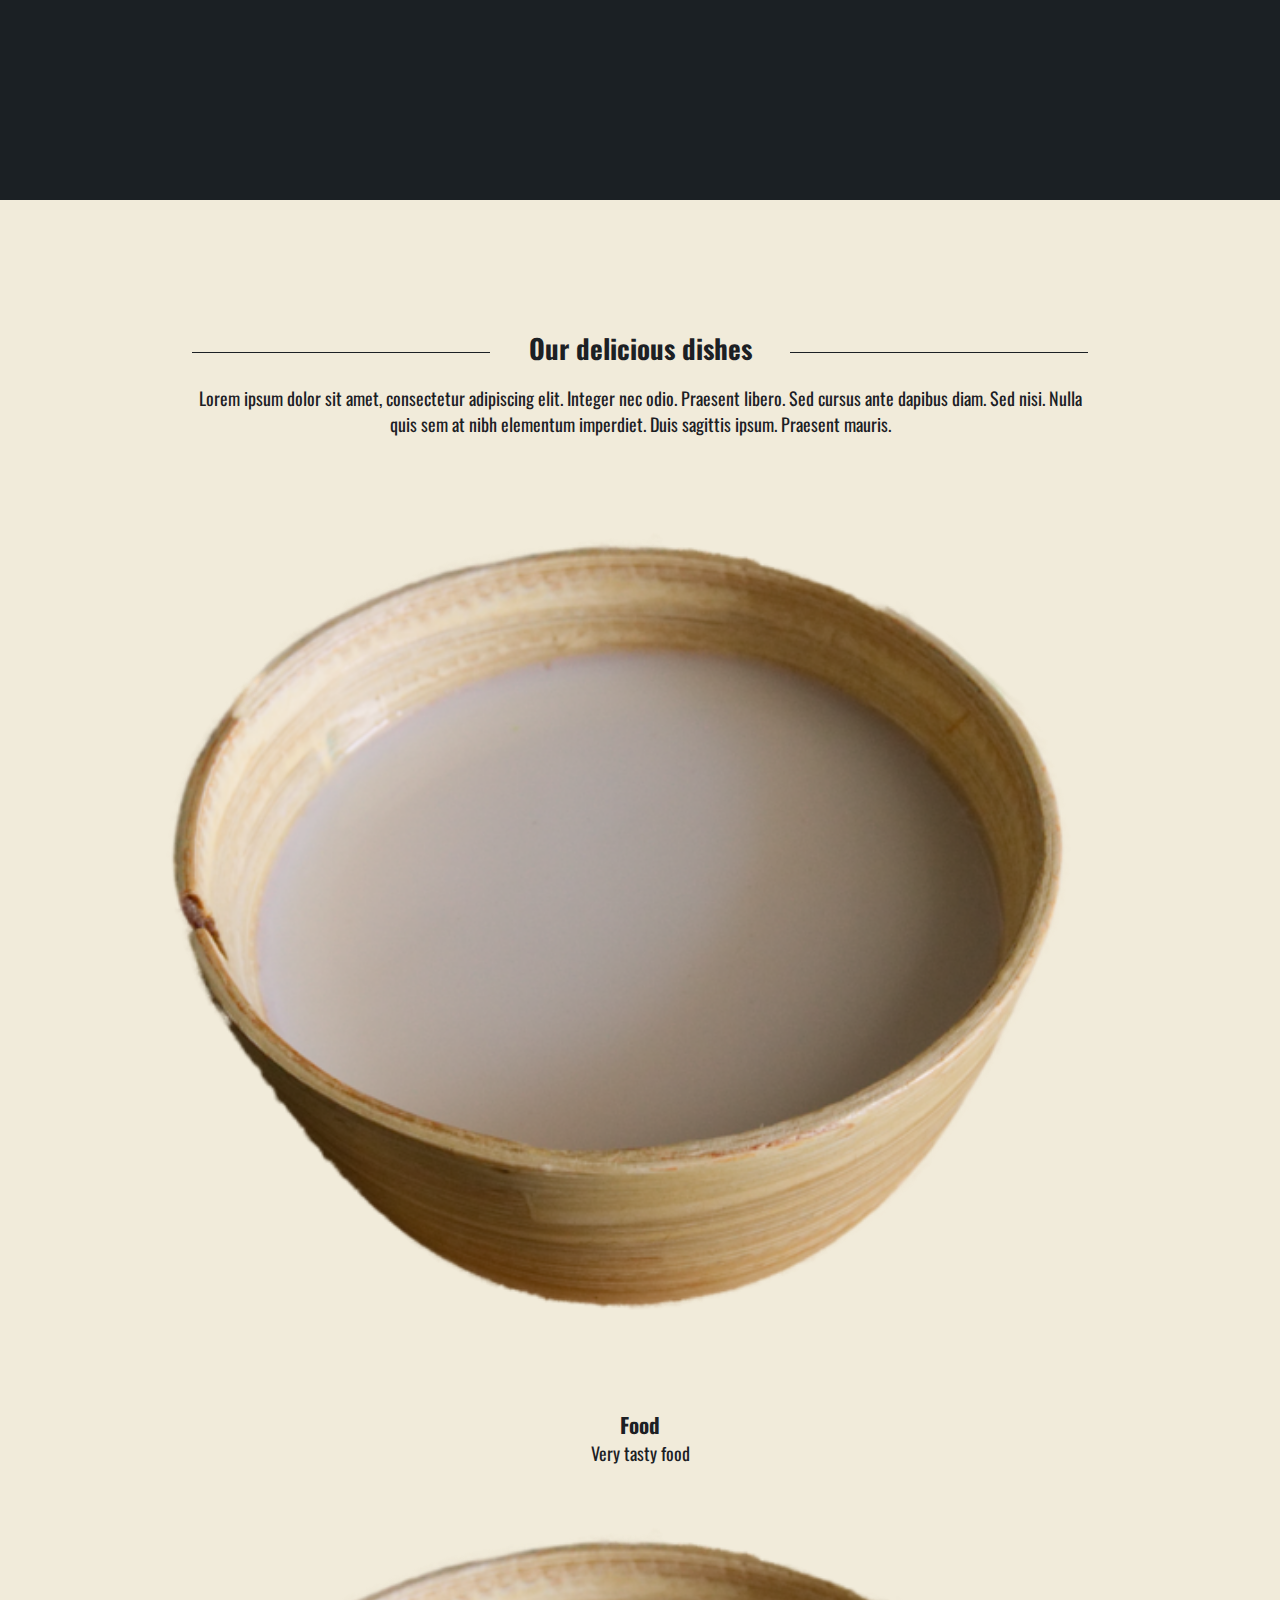
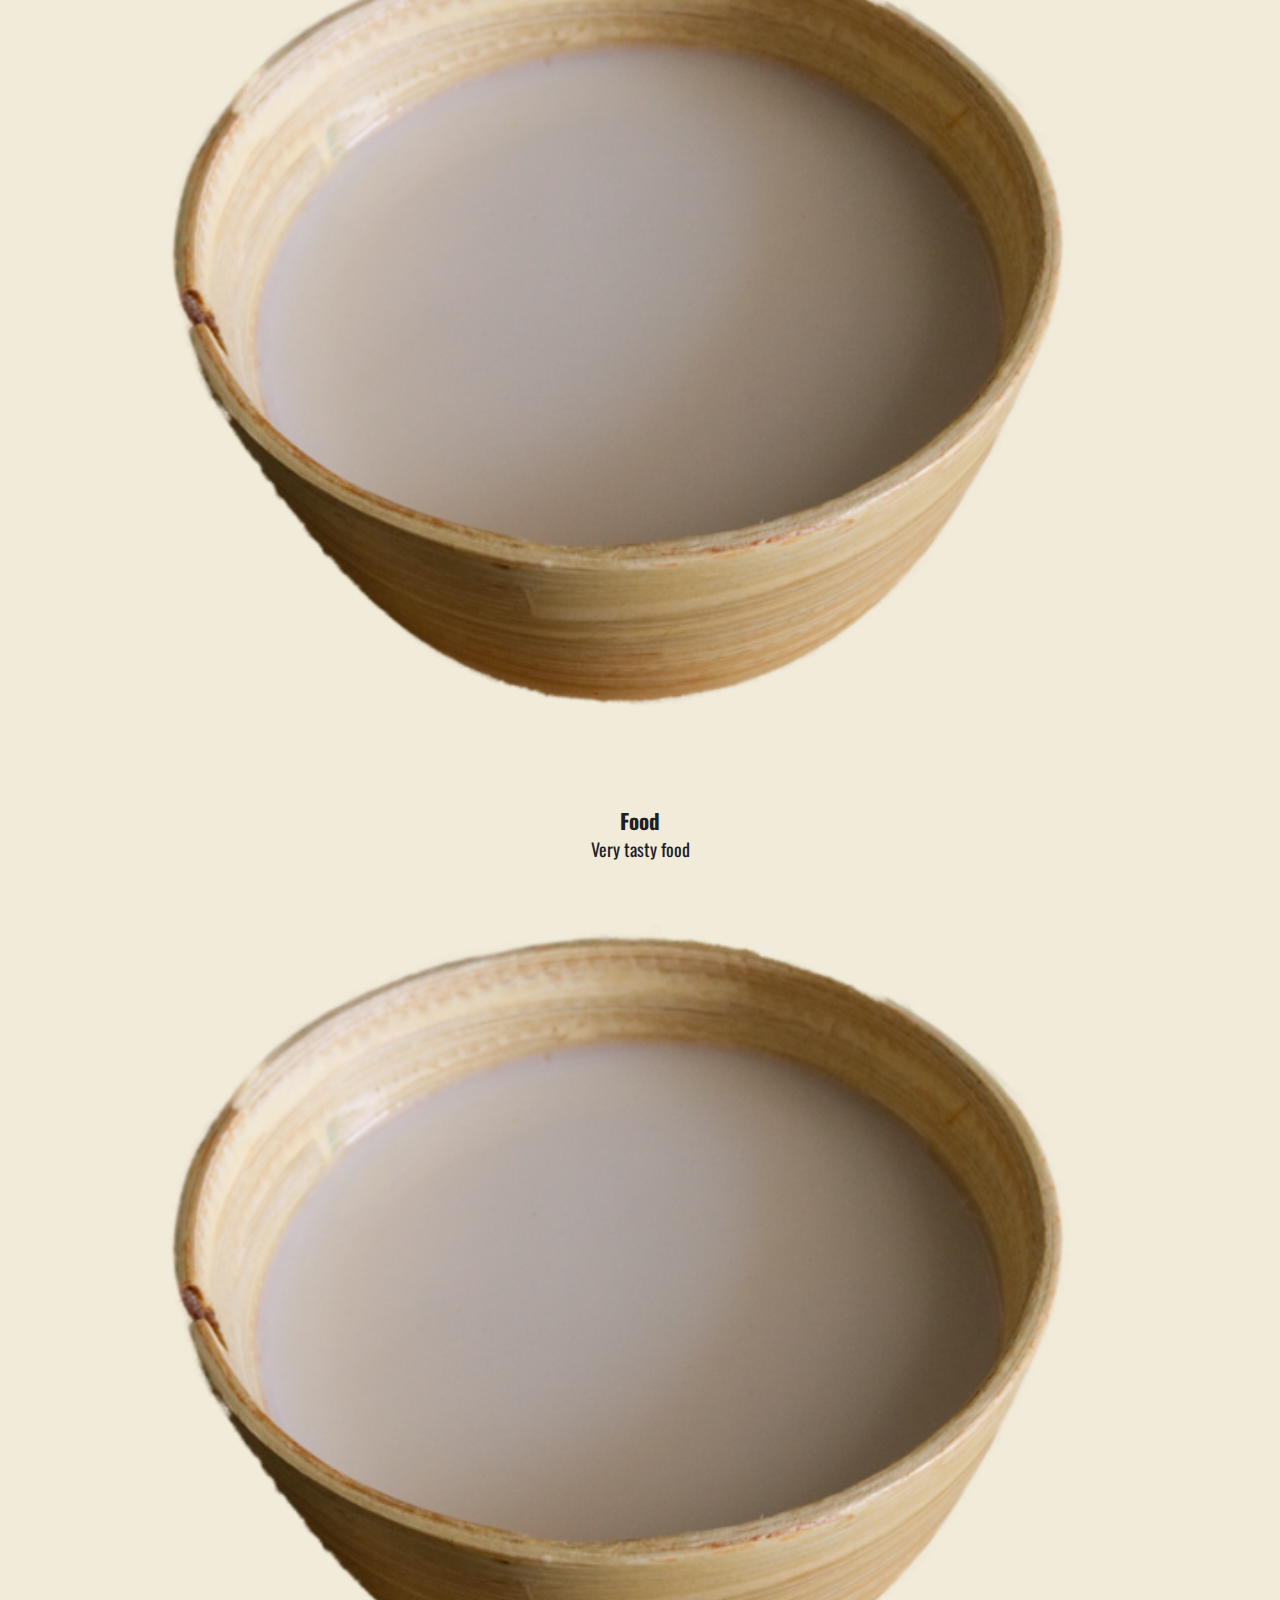
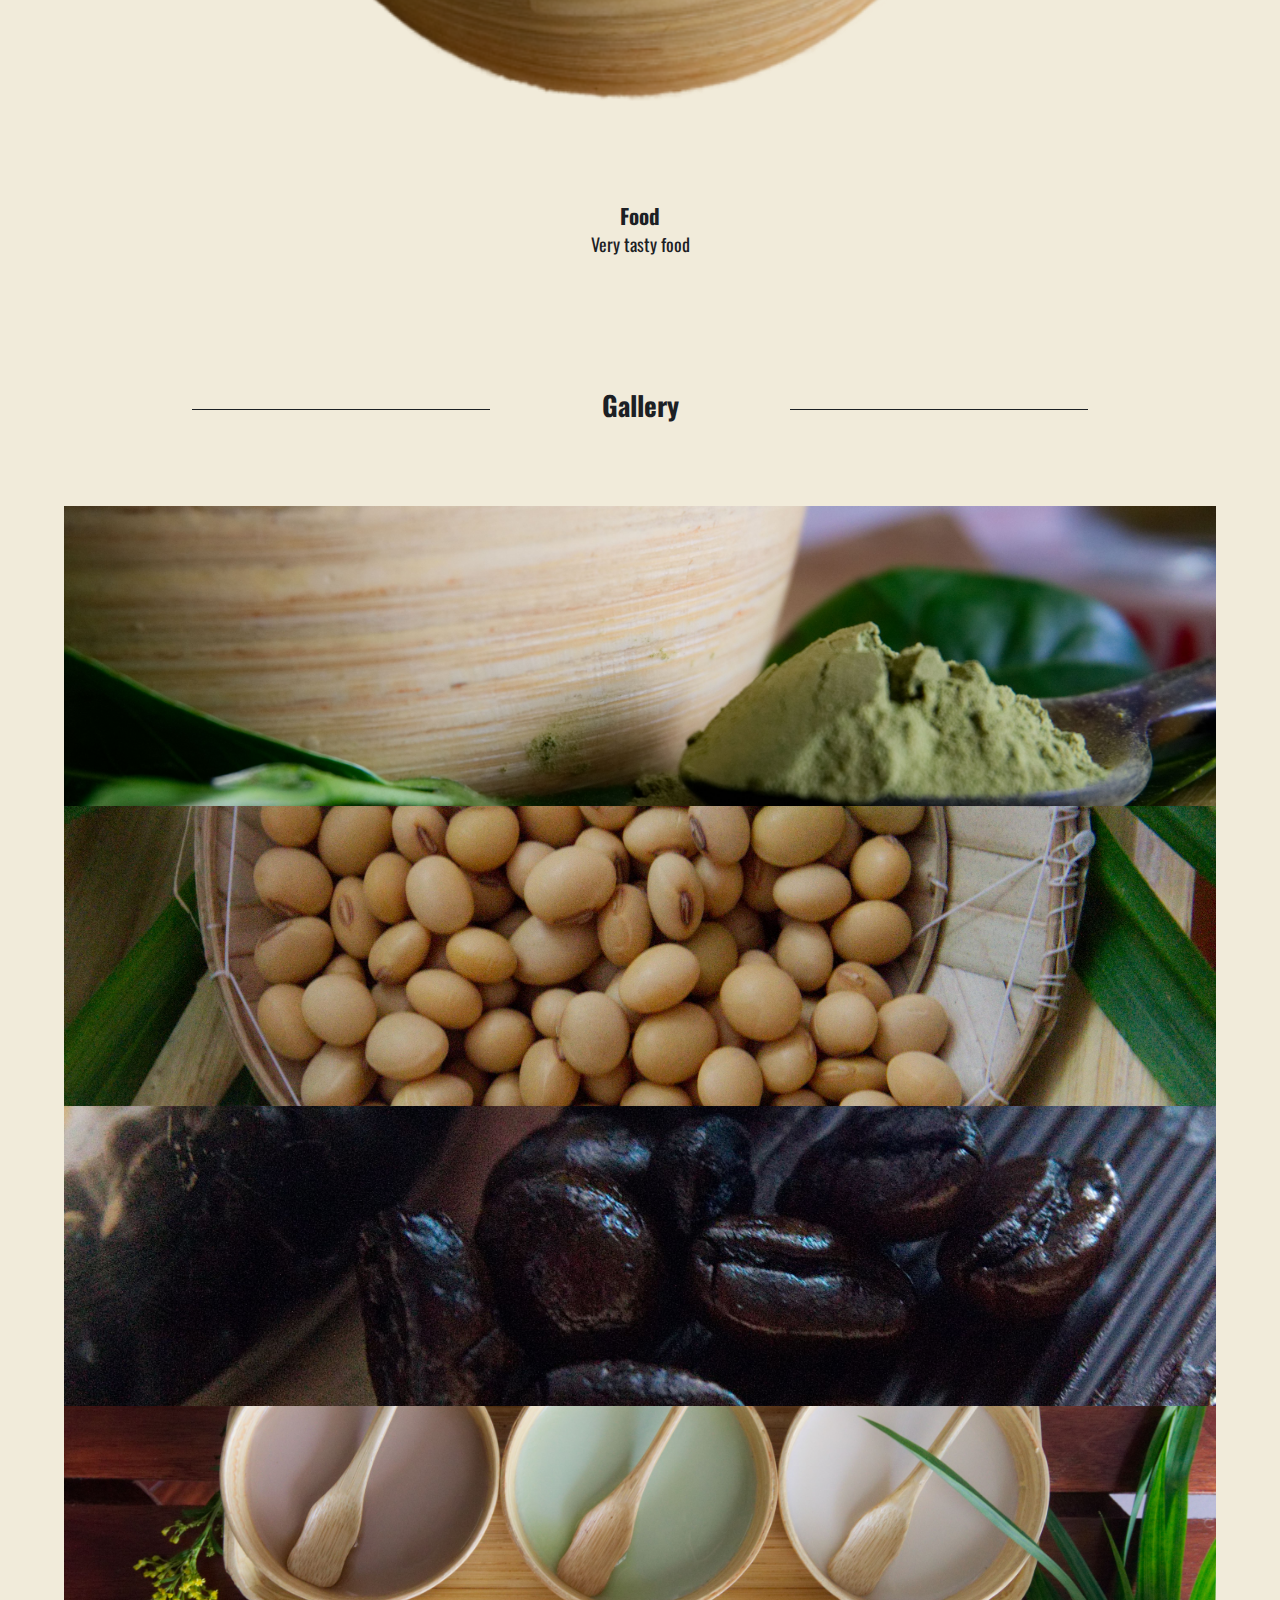
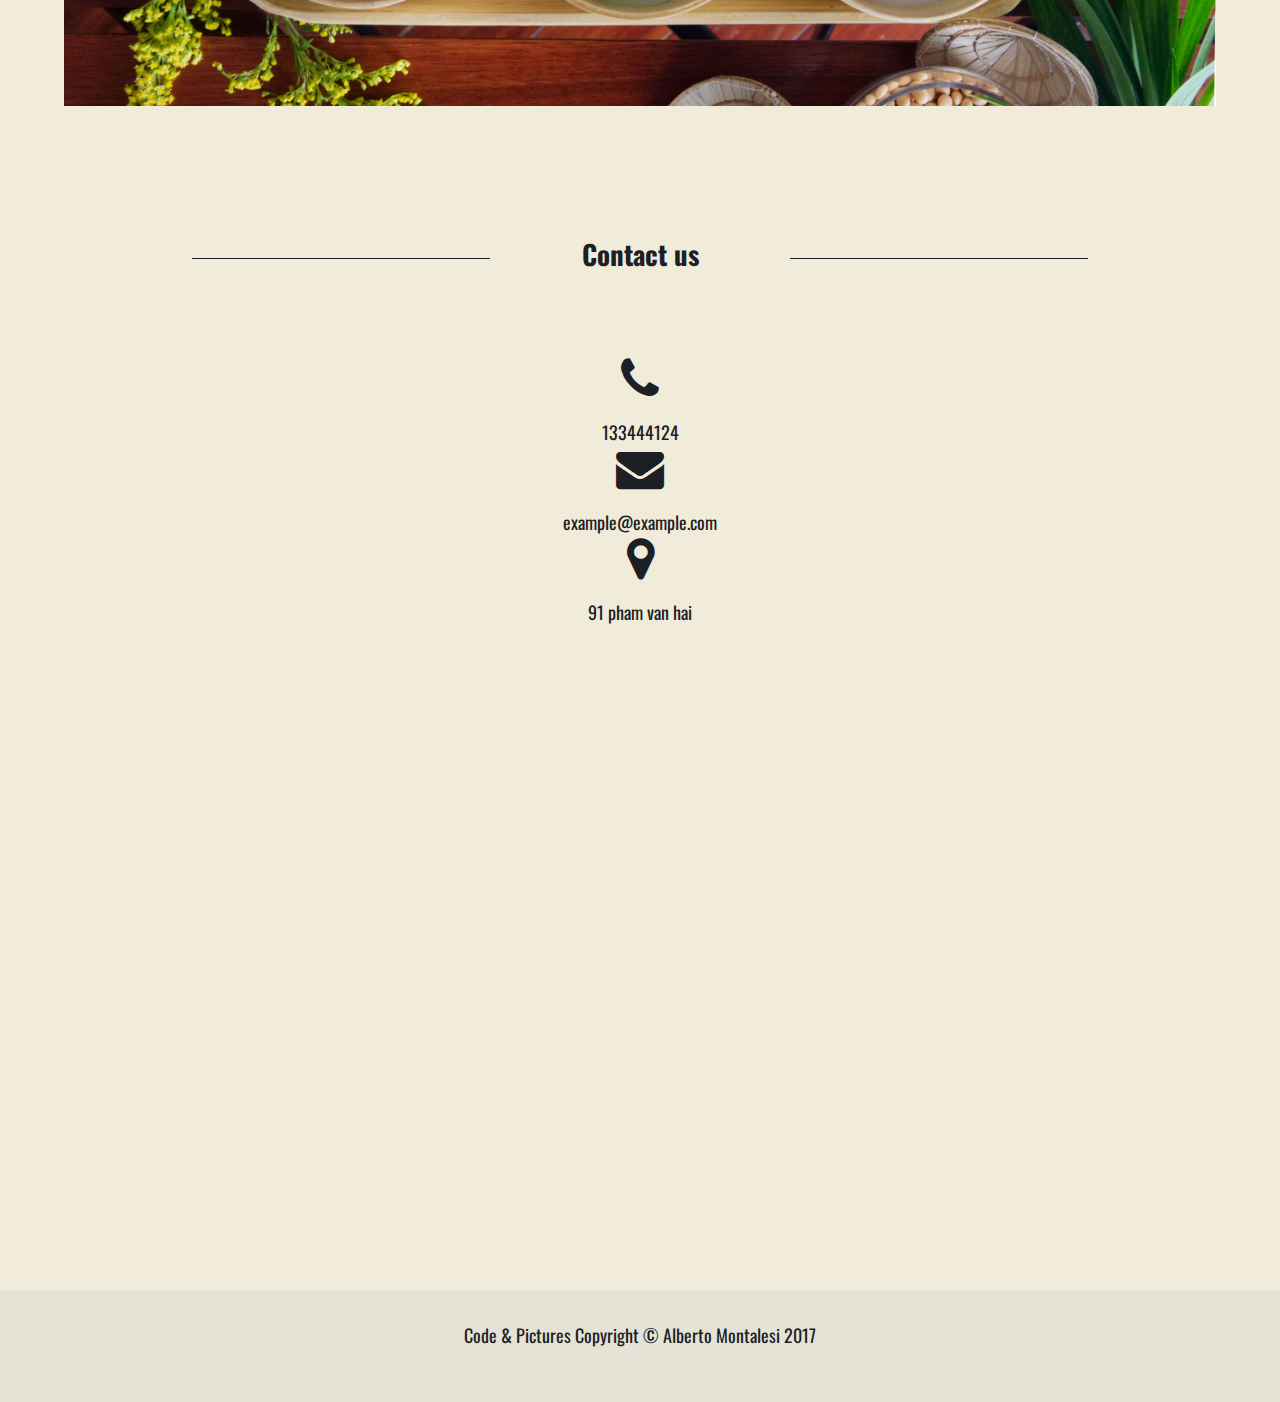
==== commit 71c044f9: "fixed responsive" ====
--- a/index.html
+++ b/index.html
@@ -30,7 +30,7 @@
     <div class="container-fluid">
       <div class="row no-gutters">
         <!--NAVIGATION-->
-        <div class="col-12 col-md-3 navbar_container">
+        <div class="col-12 col-lg-3 navbar_container">
 
           <nav class="navbar navbar-toggleable-md">
             <button class="navbar-toggler navbar-toggler-right" type="button" data-toggle="collapse" data-target="#navbarSupportedContent"
@@ -65,7 +65,7 @@
           <div class="navbar-address">
             <span></span>
             <ul>
-              <li> Address </li>
+              <li> Address: 123 king street </li>
               <li> Phone: 123131231</li>
               <li> Open: 9 AM - 9 PM - Monday to Saturday</li>
             </ul>
@@ -81,7 +81,7 @@
         <!----------------------------------------->
 
         <!--CAROUSEL-->
-        <div class="col-12 col-md-9 content_container">
+        <div class="col-12 col-lg-9 content_container">
           <div class="image_container">
             <a name='first'> </a>
             <!--anchor for smoothscroll-->
--- a/stylesheets/css/style.css
+++ b/stylesheets/css/style.css
@@ -37,11 +37,11 @@
 .navbar_container {
   background-color: #1C2024;
   color: #F1EBDA; }
-  @media (max-width: 768px) {
+  @media (max-width: 991px) {
     .navbar_container {
       height: auto;
       min-height: 5vh; } }
-  @media (min-width: 769px) {
+  @media (min-width: 992px) {
     .navbar_container {
       height: 100vh;
       position: sticky;
@@ -56,35 +56,35 @@
 
 .navbar {
   width: 100%; }
-  @media (min-width: 769px) {
+  @media (min-width: 992px) {
     .navbar {
       height: 100vh;
       display: flex;
       flex-direction: column; } }
 
-@media (min-width: 769px) {
+@media (min-width: 992px) {
   .navbar-brand {
-    padding-top: 30px;
-    font-size: 4rem;
+    margin-top: 70px;
+    font-size: 3vw;
     transform: scale(1, 2);
     width: 100%;
     display: block;
     text-align: center; } }
-@media (max-width: 768px) {
+@media (max-width: 991px) {
   .navbar-brand {
     font-size: 2rem; } }
 
 .navbar-toggler {
   margin-right: 15px;
   margin-top: 8px; }
-  @media (max-width: 768px) {
+  @media (max-width: 991px) {
     .navbar-toggler {
       border-color: #F1EBDA; } }
 
 .navbar-toggler-icon {
   background-image: url("../../images/hamburger.svg") !important; }
 
-@media (min-width: 769px) {
+@media (min-width: 992px) {
   .navbar-nav {
     font-size: 1.2rem;
     margin-top: 10rem;
@@ -97,17 +97,17 @@
   font-size: 1.4rem;
   margin-right: 1rem; }
 
-@media (min-width: 769px) {
+@media (min-width: 992px) {
   .nav-item {
     width: 100%;
     margin-top: 1rem; } }
 
 .navbar-address {
   text-align: center; }
-  @media (max-width: 768px) {
+  @media (max-width: 991px) {
     .navbar-address {
       display: none; } }
-  @media (min-width: 769px) {
+  @media (min-width: 992px) {
     .navbar-address {
       display: flex;
       flex-direction: column;
@@ -118,8 +118,8 @@
   border-top: 0.05rem solid #F1EBDA;
   display: block;
   width: 100%;
-  margin-top: 5rem;
-  margin-bottom: 5rem; }
+  margin-top: 3rem;
+  margin-bottom: 3rem; }
 
 .navbar-address li {
   margin-top: 1rem; }
@@ -127,7 +127,7 @@
 .content_container {
   color: #1C2024;
   background-color: #F1EBDA; }
-  @media (max-width: 768px) {
+  @media (max-width: 991px) {
     .content_container {
       margin-left: 0; } }
 
@@ -135,10 +135,10 @@
   margin: 0;
   width: 100%;
   padding: 0; }
-  @media (max-width: 768px) {
+  @media (max-width: 991px) {
     .image_container, .image_container img, #main-banner {
       height: 95vh; } }
-  @media (min-width: 769px) {
+  @media (min-width: 992px) {
     .image_container, .image_container img, #main-banner {
       height: 100vh; } }
 
@@ -171,12 +171,15 @@
   margin: auto;
   font-size: 3rem;
   color: #F1EBDA; }
+  @media (min-width: 992px) {
+    #main-banner h3 {
+      font-size: 5vw; } }
 
 #section-menu, #section-gallery, #section-contact {
   width: 100%;
   margin-top: 5rem;
   text-align: center; }
-  @media (max-width: 768px) {
+  @media (max-width: 991px) {
     #section-menu, #section-gallery, #section-contact {
       margin-top: 10rem; } }
 
@@ -239,7 +242,7 @@
 
 .contact-item span {
   width: 100%; }
-  @media (max-width: 768px) {
+  @media (max-width: 991px) {
     .contact-item span {
       font-size: 3vw; } }
 
@@ -250,10 +253,10 @@
 .contact-map iframe {
   width: 100%;
   height: auto; }
-  @media (max-width: 768px) {
+  @media (max-width: 991px) {
     .contact-map iframe {
       min-height: 300px; } }
-  @media (min-width: 769px) {
+  @media (min-width: 992px) {
     .contact-map iframe {
       min-height: 500px; } }
 
